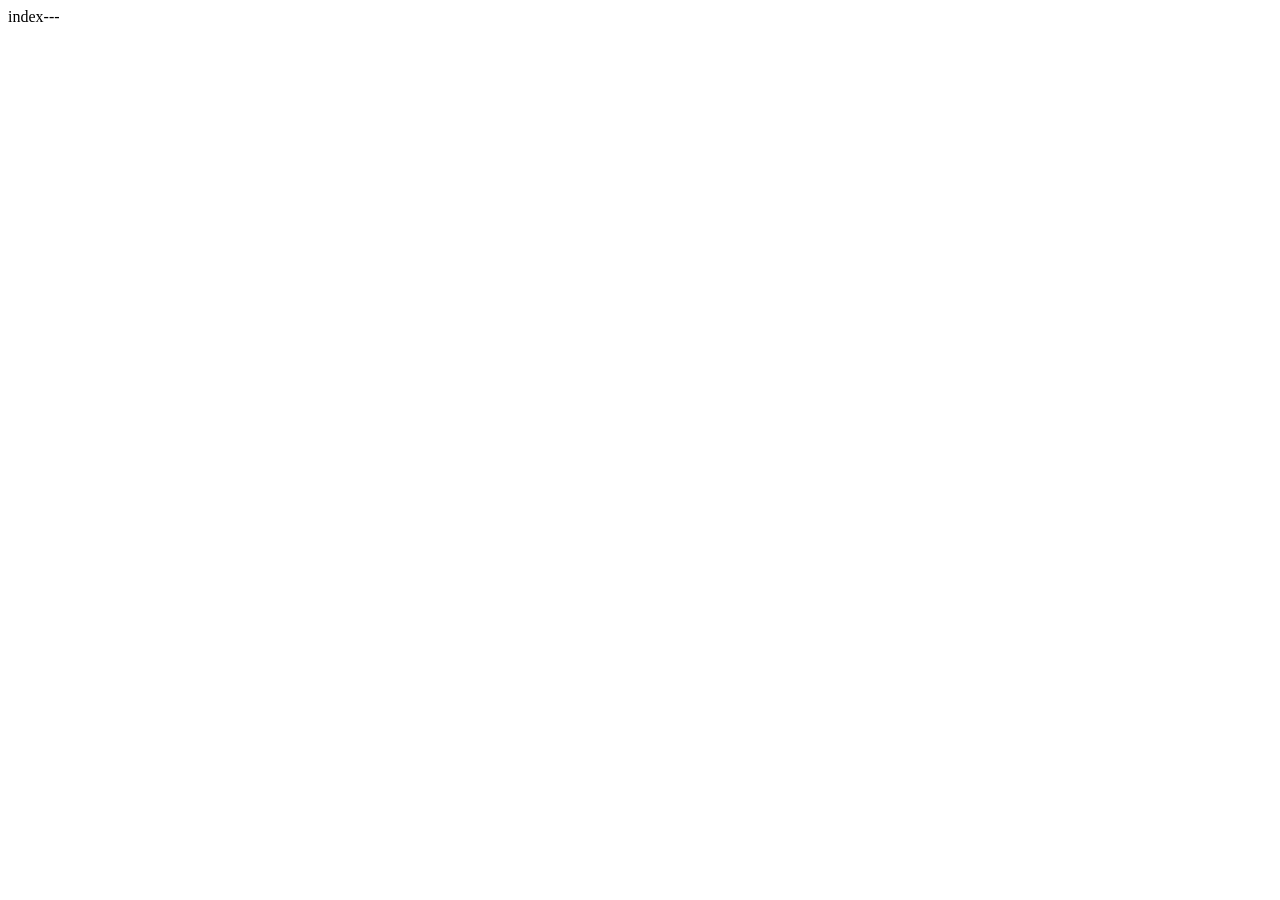
==== index.html @ ca2e9936 "login-reg-finish" ====
<!DOCTYPE html>
<html lang="en">
  <head>
    <meta charset="UTF-8" />
    <meta name="viewport" content="width=device-width, initial-scale=1.0" />
    <title>Document</title>
  </head>
  <body>
    index---
  </body>
</html>
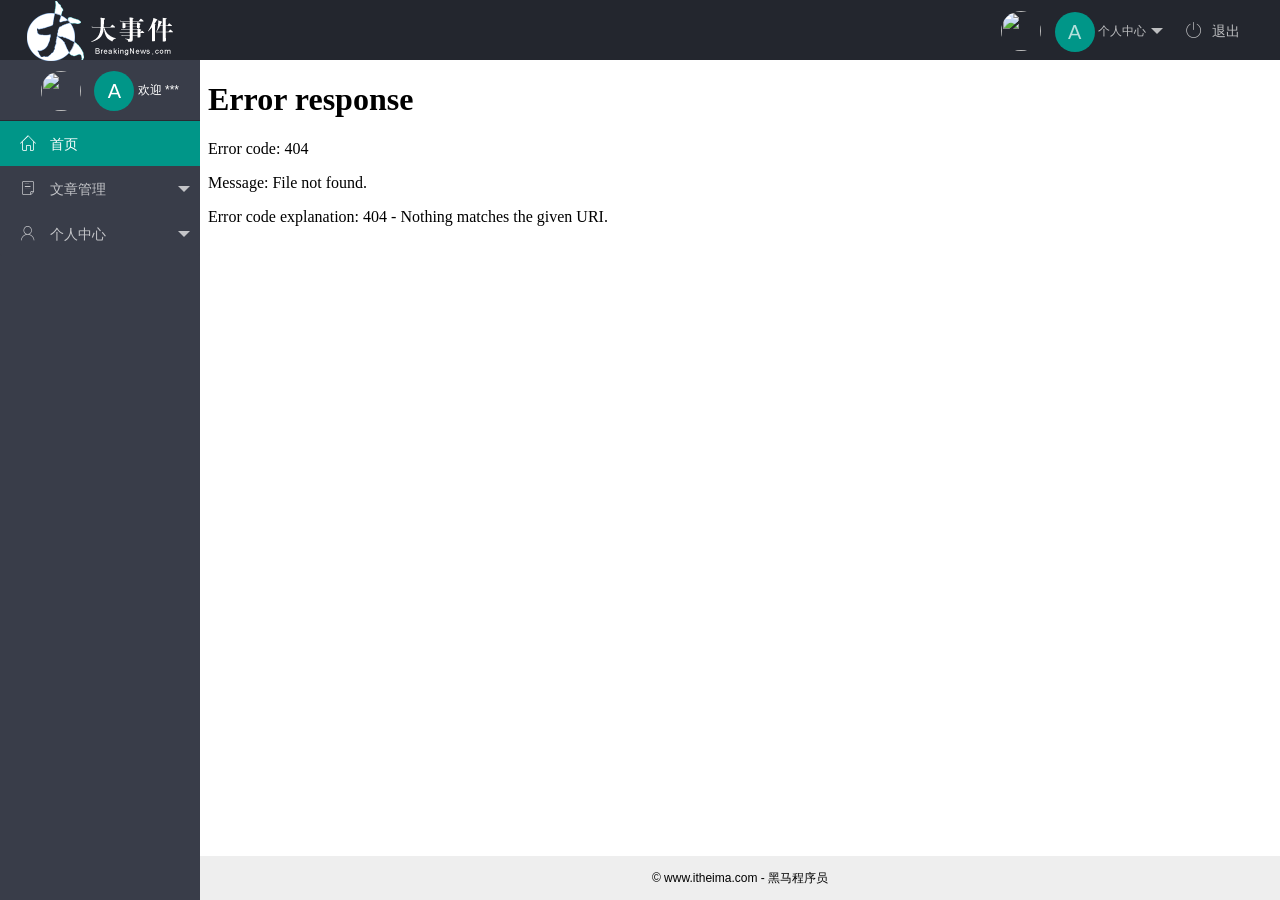
==== commit 5ce9738f: "0910am" ====
--- a/index.html
+++ b/index.html
@@ -4,8 +4,144 @@
     <meta charset="UTF-8" />
     <meta name="viewport" content="width=device-width, initial-scale=1.0" />
     <title>Document</title>
+    <link rel="stylesheet" href="/assets/lib/layui/css/layui.css" />
+    <link rel="stylesheet" href="/assets/fonts/iconfont.css" />
+
+    <link rel="stylesheet" href="/assets/css/index.css" />
   </head>
-  <body>
-    index---
+  <body class="layui-layout-body">
+    <div class="layui-layout layui-layout-admin">
+      <div class="layui-header">
+        <div class="layui-logo">
+          <img src="/assets/images/logo.png" alt="" />
+        </div>
+        <!-- 头部区域（可配合layui已有的水平导航） -->
+
+        <ul class="layui-nav layui-layout-right">
+          <li class="layui-nav-item">
+            <a href="javascript:;" class="userinfo">
+              <!-- 头像 -->
+              <img src="http://t.cn/RCzsdCq" class="layui-nav-img" />
+              <span class="text-avatar"> A </span>
+
+              个人中心
+            </a>
+            <dl class="layui-nav-child">
+              <dd><a href="">基本资料</a></dd>
+              <dd><a href="">安全设置</a></dd>
+            </dl>
+          </li>
+          <li class="layui-nav-item">
+            <a href="javascript:;" id="btn-logout">
+              <span class="iconfont icon-tuichu"></span>退出</a
+            >
+          </li>
+        </ul>
+      </div>
+
+      <div class="layui-side layui-bg-black">
+        <div class="layui-side-scroll">
+          <!-- 左侧导航区域（可配合layui已有的垂直导航） 
+          layui-nav-itemed
+          -->
+          <!-- 头像 -->
+
+          <div class="userinfo">
+            <img src="http://t.cn/RCzsdCq" class="layui-nav-img" />
+            <span class="text-avatar">A</span>
+            <span id="welcome">欢迎 ***</span>
+          </div>
+
+          <ul class="layui-nav layui-nav-tree" lay-shrink="all">
+            <li class="layui-nav-item layui-this">
+              <a class="" href="/home/dashboard.html" target="fm">
+                <span class="iconfont icon-home"></span>
+                首页</a
+              >
+            </li>
+            <li class="layui-nav-item">
+              <a href="javascript:;">
+                <span class="iconfont icon-16"></span>
+                文章管理</a
+              >
+
+              <!-- 
+<i class="layui-icon layui-icon-app"></i>   
+
+
+               -->
+              <dl class="layui-nav-child">
+                <dd>
+                  <a href="javascript:;"
+                    ><i class="layui-icon layui-icon-app"></i> 文章类别</a
+                  >
+                </dd>
+                <dd>
+                  <a href="javascript:;"
+                    ><i class="layui-icon layui-icon-app"></i> 文章列表</a
+                  >
+                </dd>
+                <dd>
+                  <a href="javascript:;"
+                    ><i class="layui-icon layui-icon-app"></i> 发表文章</a
+                  >
+                </dd>
+              </dl>
+            </li>
+            <li class="layui-nav-item">
+              <a href="javascript:;">
+                <span class="iconfont icon-user"></span>
+                个人中心</a
+              >
+              <dl class="layui-nav-child">
+                <dd>
+                  <a href="javascript:;"
+                    ><i class="layui-icon layui-icon-app"></i> 基本资料</a
+                  >
+                </dd>
+                <dd>
+                  <a href="javascript:;"
+                    ><i class="layui-icon layui-icon-app"></i> 更换头像</a
+                  >
+                </dd>
+                <dd>
+                  <a href="javascript:;"
+                    ><i class="layui-icon layui-icon-app"></i> 重置密码</a
+                  >
+                </dd>
+              </dl>
+            </li>
+          </ul>
+        </div>
+      </div>
+
+      <div class="layui-body">
+        <!-- 内容主体区域 -->
+        <!-- <div style="padding: 15px">内容主体区域</div> -->
+        <iframe name="fm" src="/home/dashboard.html" frameborder="0"></iframe>
+      </div>
+
+      <div class="layui-footer">
+        <!-- 底部固定区域 -->
+        © www.itheima.com - 黑马程序员
+      </div>
+    </div>
+    <script src="/assets/lib/jquery.js"></script>
+
+    <script src="/assets/lib/layui/layui.all.js"></script>
+
+    <script src="/assets/js/utils.js"></script>
+    <script src="/assets/js/index.js"></script>
   </body>
 </html>
+
+<!-- 
+.icon-tuichu
+.icon-home
+.icon-16
+.icon-user
+
+无用的
+.icon-pinglun
+
+ -->
--- a/assets/lib/layui/css/layui.css
+++ b/assets/lib/layui/css/layui.css
@@ -0,0 +1,2 @@
+/** layui-v2.5.6 MIT License By https://www.layui.com */
+ .layui-inline,img{display:inline-block;vertical-align:middle}h1,h2,h3,h4,h5,h6{font-weight:400}.layui-edge,.layui-header,.layui-inline,.layui-main{position:relative}.layui-body,.layui-edge,.layui-elip{overflow:hidden}.layui-btn,.layui-edge,.layui-inline,img{vertical-align:middle}.layui-btn,.layui-disabled,.layui-icon,.layui-unselect{-moz-user-select:none;-webkit-user-select:none;-ms-user-select:none}.layui-elip,.layui-form-checkbox span,.layui-form-pane .layui-form-label{text-overflow:ellipsis;white-space:nowrap}.layui-breadcrumb,.layui-tree-btnGroup{visibility:hidden}blockquote,body,button,dd,div,dl,dt,form,h1,h2,h3,h4,h5,h6,input,li,ol,p,pre,td,textarea,th,ul{margin:0;padding:0;-webkit-tap-highlight-color:rgba(0,0,0,0)}a:active,a:hover{outline:0}img{border:none}li{list-style:none}table{border-collapse:collapse;border-spacing:0}h4,h5,h6{font-size:100%}button,input,optgroup,option,select,textarea{font-family:inherit;font-size:inherit;font-style:inherit;font-weight:inherit;outline:0}pre{white-space:pre-wrap;white-space:-moz-pre-wrap;white-space:-pre-wrap;white-space:-o-pre-wrap;word-wrap:break-word}body{line-height:24px;font:14px Helvetica Neue,Helvetica,PingFang SC,Tahoma,Arial,sans-serif}hr{height:1px;margin:10px 0;border:0;clear:both}a{color:#333;text-decoration:none}a:hover{color:#777}a cite{font-style:normal;*cursor:pointer}.layui-border-box,.layui-border-box *{box-sizing:border-box}.layui-box,.layui-box *{box-sizing:content-box}.layui-clear{clear:both;*zoom:1}.layui-clear:after{content:'\20';clear:both;*zoom:1;display:block;height:0}.layui-inline{*display:inline;*zoom:1}.layui-edge{display:inline-block;width:0;height:0;border-width:6px;border-style:dashed;border-color:transparent}.layui-edge-top{top:-4px;border-bottom-color:#999;border-bottom-style:solid}.layui-edge-right{border-left-color:#999;border-left-style:solid}.layui-edge-bottom{top:2px;border-top-color:#999;border-top-style:solid}.layui-edge-left{border-right-color:#999;border-right-style:solid}.layui-disabled,.layui-disabled:hover{color:#d2d2d2!important;cursor:not-allowed!important}.layui-circle{border-radius:100%}.layui-show{display:block!important}.layui-hide{display:none!important}@font-face{font-family:layui-icon;src:url(../font/iconfont.eot?v=256);src:url(../font/iconfont.eot?v=256#iefix) format('embedded-opentype'),url(../font/iconfont.woff2?v=256) format('woff2'),url(../font/iconfont.woff?v=256) format('woff'),url(../font/iconfont.ttf?v=256) format('truetype'),url(../font/iconfont.svg?v=256#layui-icon) format('svg')}.layui-icon{font-family:layui-icon!important;font-size:16px;font-style:normal;-webkit-font-smoothing:antialiased;-moz-osx-font-smoothing:grayscale}.layui-icon-reply-fill:before{content:"\e611"}.layui-icon-set-fill:before{content:"\e614"}.layui-icon-menu-fill:before{content:"\e60f"}.layui-icon-search:before{content:"\e615"}.layui-icon-share:before{content:"\e641"}.layui-icon-set-sm:before{content:"\e620"}.layui-icon-engine:before{content:"\e628"}.layui-icon-close:before{content:"\1006"}.layui-icon-close-fill:before{content:"\1007"}.layui-icon-chart-screen:before{content:"\e629"}.layui-icon-star:before{content:"\e600"}.layui-icon-circle-dot:before{content:"\e617"}.layui-icon-chat:before{content:"\e606"}.layui-icon-release:before{content:"\e609"}.layui-icon-list:before{content:"\e60a"}.layui-icon-chart:before{content:"\e62c"}.layui-icon-ok-circle:before{content:"\1005"}.layui-icon-layim-theme:before{content:"\e61b"}.layui-icon-table:before{content:"\e62d"}.layui-icon-right:before{content:"\e602"}.layui-icon-left:before{content:"\e603"}.layui-icon-cart-simple:before{content:"\e698"}.layui-icon-face-cry:before{content:"\e69c"}.layui-icon-face-smile:before{content:"\e6af"}.layui-icon-survey:before{content:"\e6b2"}.layui-icon-tree:before{content:"\e62e"}.layui-icon-ie:before{content:"\e7bb"}.layui-icon-upload-circle:before{content:"\e62f"}.layui-icon-add-circle:before{content:"\e61f"}.layui-icon-download-circle:before{content:"\e601"}.layui-icon-templeate-1:before{content:"\e630"}.layui-icon-util:before{content:"\e631"}.layui-icon-face-surprised:before{content:"\e664"}.layui-icon-edit:before{content:"\e642"}.layui-icon-speaker:before{content:"\e645"}.layui-icon-down:before{content:"\e61a"}.layui-icon-file:before{content:"\e621"}.layui-icon-layouts:before{content:"\e632"}.layui-icon-rate-half:before{content:"\e6c9"}.layui-icon-add-circle-fine:before{content:"\e608"}.layui-icon-prev-circle:before{content:"\e633"}.layui-icon-read:before{content:"\e705"}.layui-icon-404:before{content:"\e61c"}.layui-icon-carousel:before{content:"\e634"}.layui-icon-help:before{content:"\e607"}.layui-icon-code-circle:before{content:"\e635"}.layui-icon-windows:before{content:"\e67f"}.layui-icon-water:before{content:"\e636"}.layui-icon-username:before{content:"\e66f"}.layui-icon-find-fill:before{content:"\e670"}.layui-icon-about:before{content:"\e60b"}.layui-icon-location:before{content:"\e715"}.layui-icon-up:before{content:"\e619"}.layui-icon-pause:before{content:"\e651"}.layui-icon-date:before{content:"\e637"}.layui-icon-layim-uploadfile:before{content:"\e61d"}.layui-icon-delete:before{content:"\e640"}.layui-icon-play:before{content:"\e652"}.layui-icon-top:before{content:"\e604"}.layui-icon-firefox:before{content:"\e686"}.layui-icon-friends:before{content:"\e612"}.layui-icon-refresh-3:before{content:"\e9aa"}.layui-icon-ok:before{content:"\e605"}.layui-icon-layer:before{content:"\e638"}.layui-icon-face-smile-fine:before{content:"\e60c"}.layui-icon-dollar:before{content:"\e659"}.layui-icon-group:before{content:"\e613"}.layui-icon-layim-download:before{content:"\e61e"}.layui-icon-picture-fine:before{content:"\e60d"}.layui-icon-link:before{content:"\e64c"}.layui-icon-diamond:before{content:"\e735"}.layui-icon-log:before{content:"\e60e"}.layui-icon-key:before{content:"\e683"}.layui-icon-rate-solid:before{content:"\e67a"}.layui-icon-fonts-del:before{content:"\e64f"}.layui-icon-unlink:before{content:"\e64d"}.layui-icon-fonts-clear:before{content:"\e639"}.layui-icon-triangle-r:before{content:"\e623"}.layui-icon-circle:before{content:"\e63f"}.layui-icon-radio:before{content:"\e643"}.layui-icon-align-center:before{content:"\e647"}.layui-icon-align-right:before{content:"\e648"}.layui-icon-align-left:before{content:"\e649"}.layui-icon-loading-1:before{content:"\e63e"}.layui-icon-return:before{content:"\e65c"}.layui-icon-fonts-strong:before{content:"\e62b"}.layui-icon-upload:before{content:"\e67c"}.layui-icon-dialogue:before{content:"\e63a"}.layui-icon-video:before{content:"\e6ed"}.layui-icon-headset:before{content:"\e6fc"}.layui-icon-cellphone-fine:before{content:"\e63b"}.layui-icon-add-1:before{content:"\e654"}.layui-icon-face-smile-b:before{content:"\e650"}.layui-icon-fonts-html:before{content:"\e64b"}.layui-icon-screen-full:before{content:"\e622"}.layui-icon-form:before{content:"\e63c"}.layui-icon-cart:before{content:"\e657"}.layui-icon-camera-fill:before{content:"\e65d"}.layui-icon-tabs:before{content:"\e62a"}.layui-icon-heart-fill:before{content:"\e68f"}.layui-icon-fonts-code:before{content:"\e64e"}.layui-icon-ios:before{content:"\e680"}.layui-icon-at:before{content:"\e687"}.layui-icon-fire:before{content:"\e756"}.layui-icon-set:before{content:"\e716"}.layui-icon-fonts-u:before{content:"\e646"}.layui-icon-triangle-d:before{content:"\e625"}.layui-icon-tips:before{content:"\e702"}.layui-icon-picture:before{content:"\e64a"}.layui-icon-more-vertical:before{content:"\e671"}.layui-icon-bluetooth:before{content:"\e689"}.layui-icon-flag:before{content:"\e66c"}.layui-icon-loading:before{content:"\e63d"}.layui-icon-fonts-i:before{content:"\e644"}.layui-icon-refresh-1:before{content:"\e666"}.layui-icon-rmb:before{content:"\e65e"}.layui-icon-addition:before{content:"\e624"}.layui-icon-home:before{content:"\e68e"}.layui-icon-time:before{content:"\e68d"}.layui-icon-user:before{content:"\e770"}.layui-icon-notice:before{content:"\e667"}.layui-icon-chrome:before{content:"\e68a"}.layui-icon-edge:before{content:"\e68b"}.layui-icon-login-weibo:before{content:"\e675"}.layui-icon-voice:before{content:"\e688"}.layui-icon-upload-drag:before{content:"\e681"}.layui-icon-login-qq:before{content:"\e676"}.layui-icon-snowflake:before{content:"\e6b1"}.layui-icon-heart:before{content:"\e68c"}.layui-icon-logout:before{content:"\e682"}.layui-icon-file-b:before{content:"\e655"}.layui-icon-template:before{content:"\e663"}.layui-icon-transfer:before{content:"\e691"}.layui-icon-auz:before{content:"\e672"}.layui-icon-console:before{content:"\e665"}.layui-icon-app:before{content:"\e653"}.layui-icon-prev:before{content:"\e65a"}.layui-icon-website:before{content:"\e7ae"}.layui-icon-next:before{content:"\e65b"}.layui-icon-component:before{content:"\e857"}.layui-icon-android:before{content:"\e684"}.layui-icon-more:before{content:"\e65f"}.layui-icon-login-wechat:before{content:"\e677"}.layui-icon-shrink-right:before{content:"\e668"}.layui-icon-spread-left:before{content:"\e66b"}.layui-icon-camera:before{content:"\e660"}.layui-icon-note:before{content:"\e66e"}.layui-icon-refresh:before{content:"\e669"}.layui-icon-female:before{content:"\e661"}.layui-icon-male:before{content:"\e662"}.layui-icon-screen-restore:before{content:"\e758"}.layui-icon-password:before{content:"\e673"}.layui-icon-senior:before{content:"\e674"}.layui-icon-theme:before{content:"\e66a"}.layui-icon-tread:before{content:"\e6c5"}.layui-icon-praise:before{content:"\e6c6"}.layui-icon-star-fill:before{content:"\e658"}.layui-icon-rate:before{content:"\e67b"}.layui-icon-template-1:before{content:"\e656"}.layui-icon-vercode:before{content:"\e679"}.layui-icon-service:before{content:"\e626"}.layui-icon-cellphone:before{content:"\e678"}.layui-icon-print:before{content:"\e66d"}.layui-icon-cols:before{content:"\e610"}.layui-icon-wifi:before{content:"\e7e0"}.layui-icon-export:before{content:"\e67d"}.layui-icon-rss:before{content:"\e808"}.layui-icon-slider:before{content:"\e714"}.layui-icon-email:before{content:"\e618"}.layui-icon-subtraction:before{content:"\e67e"}.layui-icon-mike:before{content:"\e6dc"}.layui-icon-light:before{content:"\e748"}.layui-icon-gift:before{content:"\e627"}.layui-icon-mute:before{content:"\e685"}.layui-icon-reduce-circle:before{content:"\e616"}.layui-icon-music:before{content:"\e690"}.layui-main{width:1140px;margin:0 auto}.layui-header{z-index:1000;height:60px}.layui-header a:hover{transition:all .5s;-webkit-transition:all .5s}.layui-side{position:fixed;left:0;top:0;bottom:0;z-index:999;width:200px;overflow-x:hidden}.layui-side-scroll{position:relative;width:220px;height:100%;overflow-x:hidden}.layui-body{position:absolute;left:200px;right:0;top:0;bottom:0;z-index:998;width:auto;overflow-y:auto;box-sizing:border-box}.layui-layout-body{overflow:hidden}.layui-layout-admin .layui-header{background-color:#23262E}.layui-layout-admin .layui-side{top:60px;width:200px;overflow-x:hidden}.layui-layout-admin .layui-body{position:fixed;top:60px;bottom:44px}.layui-layout-admin .layui-main{width:auto;margin:0 15px}.layui-layout-admin .layui-footer{position:fixed;left:200px;right:0;bottom:0;height:44px;line-height:44px;padding:0 15px;background-color:#eee}.layui-layout-admin .layui-logo{position:absolute;left:0;top:0;width:200px;height:100%;line-height:60px;text-align:center;color:#009688;font-size:16px}.layui-layout-admin .layui-header .layui-nav{background:0 0}.layui-layout-left{position:absolute!important;left:200px;top:0}.layui-layout-right{position:absolute!important;right:0;top:0}.layui-container{position:relative;margin:0 auto;padding:0 15px;box-sizing:border-box}.layui-fluid{position:relative;margin:0 auto;padding:0 15px}.layui-row:after,.layui-row:before{content:'';display:block;clear:both}.layui-col-lg1,.layui-col-lg10,.layui-col-lg11,.layui-col-lg12,.layui-col-lg2,.layui-col-lg3,.layui-col-lg4,.layui-col-lg5,.layui-col-lg6,.layui-col-lg7,.layui-col-lg8,.layui-col-lg9,.layui-col-md1,.layui-col-md10,.layui-col-md11,.layui-col-md12,.layui-col-md2,.layui-col-md3,.layui-col-md4,.layui-col-md5,.layui-col-md6,.layui-col-md7,.layui-col-md8,.layui-col-md9,.layui-col-sm1,.layui-col-sm10,.layui-col-sm11,.layui-col-sm12,.layui-col-sm2,.layui-col-sm3,.layui-col-sm4,.layui-col-sm5,.layui-col-sm6,.layui-col-sm7,.layui-col-sm8,.layui-col-sm9,.layui-col-xs1,.layui-col-xs10,.layui-col-xs11,.layui-col-xs12,.layui-col-xs2,.layui-col-xs3,.layui-col-xs4,.layui-col-xs5,.layui-col-xs6,.layui-col-xs7,.layui-col-xs8,.layui-col-xs9{position:relative;display:block;box-sizing:border-box}.layui-col-xs1,.layui-col-xs10,.layui-col-xs11,.layui-col-xs12,.layui-col-xs2,.layui-col-xs3,.layui-col-xs4,.layui-col-xs5,.layui-col-xs6,.layui-col-xs7,.layui-col-xs8,.layui-col-xs9{float:left}.layui-col-xs1{width:8.33333333%}.layui-col-xs2{width:16.66666667%}.layui-col-xs3{width:25%}.layui-col-xs4{width:33.33333333%}.layui-col-xs5{width:41.66666667%}.layui-col-xs6{width:50%}.layui-col-xs7{width:58.33333333%}.layui-col-xs8{width:66.66666667%}.layui-col-xs9{width:75%}.layui-col-xs10{width:83.33333333%}.layui-col-xs11{width:91.66666667%}.layui-col-xs12{width:100%}.layui-col-xs-offset1{margin-left:8.33333333%}.layui-col-xs-offset2{margin-left:16.66666667%}.layui-col-xs-offset3{margin-left:25%}.layui-col-xs-offset4{margin-left:33.33333333%}.layui-col-xs-offset5{margin-left:41.66666667%}.layui-col-xs-offset6{margin-left:50%}.layui-col-xs-offset7{margin-left:58.33333333%}.layui-col-xs-offset8{margin-left:66.66666667%}.layui-col-xs-offset9{margin-left:75%}.layui-col-xs-offset10{margin-left:83.33333333%}.layui-col-xs-offset11{margin-left:91.66666667%}.layui-col-xs-offset12{margin-left:100%}@media screen and (max-width:768px){.layui-hide-xs{display:none!important}.layui-show-xs-block{display:block!important}.layui-show-xs-inline{display:inline!important}.layui-show-xs-inline-block{display:inline-block!important}}@media screen and (min-width:768px){.layui-container{width:750px}.layui-hide-sm{display:none!important}.layui-show-sm-block{display:block!important}.layui-show-sm-inline{display:inline!important}.layui-show-sm-inline-block{display:inline-block!important}.layui-col-sm1,.layui-col-sm10,.layui-col-sm11,.layui-col-sm12,.layui-col-sm2,.layui-col-sm3,.layui-col-sm4,.layui-col-sm5,.layui-col-sm6,.layui-col-sm7,.layui-col-sm8,.layui-col-sm9{float:left}.layui-col-sm1{width:8.33333333%}.layui-col-sm2{width:16.66666667%}.layui-col-sm3{width:25%}.layui-col-sm4{width:33.33333333%}.layui-col-sm5{width:41.66666667%}.layui-col-sm6{width:50%}.layui-col-sm7{width:58.33333333%}.layui-col-sm8{width:66.66666667%}.layui-col-sm9{width:75%}.layui-col-sm10{width:83.33333333%}.layui-col-sm11{width:91.66666667%}.layui-col-sm12{width:100%}.layui-col-sm-offset1{margin-left:8.33333333%}.layui-col-sm-offset2{margin-left:16.66666667%}.layui-col-sm-offset3{margin-left:25%}.layui-col-sm-offset4{margin-left:33.33333333%}.layui-col-sm-offset5{margin-left:41.66666667%}.layui-col-sm-offset6{margin-left:50%}.layui-col-sm-offset7{margin-left:58.33333333%}.layui-col-sm-offset8{margin-left:66.66666667%}.layui-col-sm-offset9{margin-left:75%}.layui-col-sm-offset10{margin-left:83.33333333%}.layui-col-sm-offset11{margin-left:91.66666667%}.layui-col-sm-offset12{margin-left:100%}}@media screen and (min-width:992px){.layui-container{width:970px}.layui-hide-md{display:none!important}.layui-show-md-block{display:block!important}.layui-show-md-inline{display:inline!important}.layui-show-md-inline-block{display:inline-block!important}.layui-col-md1,.layui-col-md10,.layui-col-md11,.layui-col-md12,.layui-col-md2,.layui-col-md3,.layui-col-md4,.layui-col-md5,.layui-col-md6,.layui-col-md7,.layui-col-md8,.layui-col-md9{float:left}.layui-col-md1{width:8.33333333%}.layui-col-md2{width:16.66666667%}.layui-col-md3{width:25%}.layui-col-md4{width:33.33333333%}.layui-col-md5{width:41.66666667%}.layui-col-md6{width:50%}.layui-col-md7{width:58.33333333%}.layui-col-md8{width:66.66666667%}.layui-col-md9{width:75%}.layui-col-md10{width:83.33333333%}.layui-col-md11{width:91.66666667%}.layui-col-md12{width:100%}.layui-col-md-offset1{margin-left:8.33333333%}.layui-col-md-offset2{margin-left:16.66666667%}.layui-col-md-offset3{margin-left:25%}.layui-col-md-offset4{margin-left:33.33333333%}.layui-col-md-offset5{margin-left:41.66666667%}.layui-col-md-offset6{margin-left:50%}.layui-col-md-offset7{margin-left:58.33333333%}.layui-col-md-offset8{margin-left:66.66666667%}.layui-col-md-offset9{margin-left:75%}.layui-col-md-offset10{margin-left:83.33333333%}.layui-col-md-offset11{margin-left:91.66666667%}.layui-col-md-offset12{margin-left:100%}}@media screen and (min-width:1200px){.layui-container{width:1170px}.layui-hide-lg{display:none!important}.layui-show-lg-block{display:block!important}.layui-show-lg-inline{display:inline!important}.layui-show-lg-inline-block{display:inline-block!important}.layui-col-lg1,.layui-col-lg10,.layui-col-lg11,.layui-col-lg12,.layui-col-lg2,.layui-col-lg3,.layui-col-lg4,.layui-col-lg5,.layui-col-lg6,.layui-col-lg7,.layui-col-lg8,.layui-col-lg9{float:left}.layui-col-lg1{width:8.33333333%}.layui-col-lg2{width:16.66666667%}.layui-col-lg3{width:25%}.layui-col-lg4{width:33.33333333%}.layui-col-lg5{width:41.66666667%}.layui-col-lg6{width:50%}.layui-col-lg7{width:58.33333333%}.layui-col-lg8{width:66.66666667%}.layui-col-lg9{width:75%}.layui-col-lg10{width:83.33333333%}.layui-col-lg11{width:91.66666667%}.layui-col-lg12{width:100%}.layui-col-lg-offset1{margin-left:8.33333333%}.layui-col-lg-offset2{margin-left:16.66666667%}.layui-col-lg-offset3{margin-left:25%}.layui-col-lg-offset4{margin-left:33.33333333%}.layui-col-lg-offset5{margin-left:41.66666667%}.layui-col-lg-offset6{margin-left:50%}.layui-col-lg-offset7{margin-left:58.33333333%}.layui-col-lg-offset8{margin-left:66.66666667%}.layui-col-lg-offset9{margin-left:75%}.layui-col-lg-offset10{margin-left:83.33333333%}.layui-col-lg-offset11{margin-left:91.66666667%}.layui-col-lg-offset12{margin-left:100%}}.layui-col-space1{margin:-.5px}.layui-col-space1>*{padding:.5px}.layui-col-space2{margin:-1px}.layui-col-space2>*{padding:1px}.layui-col-space4{margin:-2px}.layui-col-space4>*{padding:2px}.layui-col-space5{margin:-2.5px}.layui-col-space5>*{padding:2.5px}.layui-col-space6{margin:-3px}.layui-col-space6>*{padding:3px}.layui-col-space8{margin:-4px}.layui-col-space8>*{padding:4px}.layui-col-space10{margin:-5px}.layui-col-space10>*{padding:5px}.layui-col-space12{margin:-6px}.layui-col-space12>*{padding:6px}.layui-col-space14{margin:-7px}.layui-col-space14>*{padding:7px}.layui-col-space15{margin:-7.5px}.layui-col-space15>*{padding:7.5px}.layui-col-space16{margin:-8px}.layui-col-space16>*{padding:8px}.layui-col-space18{margin:-9px}.layui-col-space18>*{padding:9px}.layui-col-space20{margin:-10px}.layui-col-space20>*{padding:10px}.layui-col-space22{margin:-11px}.layui-col-space22>*{padding:11px}.layui-col-space24{margin:-12px}.layui-col-space24>*{padding:12px}.layui-col-space25{margin:-12.5px}.layui-col-space25>*{padding:12.5px}.layui-col-space26{margin:-13px}.layui-col-space26>*{padding:13px}.layui-col-space28{margin:-14px}.layui-col-space28>*{padding:14px}.layui-col-space30{margin:-15px}.layui-col-space30>*{padding:15px}.layui-btn,.layui-input,.layui-select,.layui-textarea,.layui-upload-button{outline:0;-webkit-appearance:none;transition:all .3s;-webkit-transition:all .3s;box-sizing:border-box}.layui-elem-quote{margin-bottom:10px;padding:15px;line-height:22px;border-left:5px solid #009688;border-radius:0 2px 2px 0;background-color:#f2f2f2}.layui-quote-nm{border-style:solid;border-width:1px 1px 1px 5px;background:0 0}.layui-elem-field{margin-bottom:10px;padding:0;border-width:1px;border-style:solid}.layui-elem-field legend{margin-left:20px;padding:0 10px;font-size:20px;font-weight:300}.layui-field-title{margin:10px 0 20px;border-width:1px 0 0}.layui-field-box{padding:10px 15px}.layui-field-title .layui-field-box{padding:10px 0}.layui-progress{position:relative;height:6px;border-radius:20px;background-color:#e2e2e2}.layui-progress-bar{position:absolute;left:0;top:0;width:0;max-width:100%;height:6px;border-radius:20px;text-align:right;background-color:#5FB878;transition:all .3s;-webkit-transition:all .3s}.layui-progress-big,.layui-progress-big .layui-progress-bar{height:18px;line-height:18px}.layui-progress-text{position:relative;top:-20px;line-height:18px;font-size:12px;color:#666}.layui-progress-big .layui-progress-text{position:static;padding:0 10px;color:#fff}.layui-collapse{border-width:1px;border-style:solid;border-radius:2px}.layui-colla-content,.layui-colla-item{border-top-width:1px;border-top-style:solid}.layui-colla-item:first-child{border-top:none}.layui-colla-title{position:relative;height:42px;line-height:42px;padding:0 15px 0 35px;color:#333;background-color:#f2f2f2;cursor:pointer;font-size:14px;overflow:hidden}.layui-colla-content{display:none;padding:10px 15px;line-height:22px;color:#666}.layui-colla-icon{position:absolute;left:15px;top:0;font-size:14px}.layui-card{margin-bottom:15px;border-radius:2px;background-color:#fff;box-shadow:0 1px 2px 0 rgba(0,0,0,.05)}.layui-card:last-child{margin-bottom:0}.layui-card-header{position:relative;height:42px;line-height:42px;padding:0 15px;border-bottom:1px solid #f6f6f6;color:#333;border-radius:2px 2px 0 0;font-size:14px}.layui-bg-black,.layui-bg-blue,.layui-bg-cyan,.layui-bg-green,.layui-bg-orange,.layui-bg-red{color:#fff!important}.layui-card-body{position:relative;padding:10px 15px;line-height:24px}.layui-card-body[pad15]{padding:15px}.layui-card-body[pad20]{padding:20px}.layui-card-body .layui-table{margin:5px 0}.layui-card .layui-tab{margin:0}.layui-panel-window{position:relative;padding:15px;border-radius:0;border-top:5px solid #E6E6E6;background-color:#fff}.layui-auxiliar-moving{position:fixed;left:0;right:0;top:0;bottom:0;width:100%;height:100%;background:0 0;z-index:9999999999}.layui-form-label,.layui-form-mid,.layui-form-select,.layui-input-block,.layui-input-inline,.layui-textarea{position:relative}.layui-bg-red{background-color:#FF5722!important}.layui-bg-orange{background-color:#FFB800!important}.layui-bg-green{background-color:#009688!important}.layui-bg-cyan{background-color:#2F4056!important}.layui-bg-blue{background-color:#1E9FFF!important}.layui-bg-black{background-color:#393D49!important}.layui-bg-gray{background-color:#eee!important;color:#666!important}.layui-badge-rim,.layui-colla-content,.layui-colla-item,.layui-collapse,.layui-elem-field,.layui-form-pane .layui-form-item[pane],.layui-form-pane .layui-form-label,.layui-input,.layui-layedit,.layui-layedit-tool,.layui-quote-nm,.layui-select,.layui-tab-bar,.layui-tab-card,.layui-tab-title,.layui-tab-title .layui-this:after,.layui-textarea{border-color:#e6e6e6}.layui-timeline-item:before,hr{background-color:#e6e6e6}.layui-text{line-height:22px;font-size:14px;color:#666}.layui-text h1,.layui-text h2,.layui-text h3{font-weight:500;color:#333}.layui-text h1{font-size:30px}.layui-text h2{font-size:24px}.layui-text h3{font-size:18px}.layui-text a:not(.layui-btn){color:#01AAED}.layui-text a:not(.layui-btn):hover{text-decoration:underline}.layui-text ul{padding:5px 0 5px 15px}.layui-text ul li{margin-top:5px;list-style-type:disc}.layui-text em,.layui-word-aux{color:#999!important;padding:0 5px!important}.layui-btn{display:inline-block;height:38px;line-height:38px;padding:0 18px;background-color:#009688;color:#fff;white-space:nowrap;text-align:center;font-size:14px;border:none;border-radius:2px;cursor:pointer}.layui-btn:hover{opacity:.8;filter:alpha(opacity=80);color:#fff}.layui-btn:active{opacity:1;filter:alpha(opacity=100)}.layui-btn+.layui-btn{margin-left:10px}.layui-btn-container{font-size:0}.layui-btn-container .layui-btn{margin-right:10px;margin-bottom:10px}.layui-btn-container .layui-btn+.layui-btn{margin-left:0}.layui-table .layui-btn-container .layui-btn{margin-bottom:9px}.layui-btn-radius{border-radius:100px}.layui-btn .layui-icon{margin-right:3px;font-size:18px;vertical-align:bottom;vertical-align:middle\9}.layui-btn-primary{border:1px solid #C9C9C9;background-color:#fff;color:#555}.layui-btn-primary:hover{border-color:#009688;color:#333}.layui-btn-normal{background-color:#1E9FFF}.layui-btn-warm{background-color:#FFB800}.layui-btn-danger{background-color:#FF5722}.layui-btn-checked{background-color:#5FB878}.layui-btn-disabled,.layui-btn-disabled:active,.layui-btn-disabled:hover{border:1px solid #e6e6e6;background-color:#FBFBFB;color:#C9C9C9;cursor:not-allowed;opacity:1}.layui-btn-lg{height:44px;line-height:44px;padding:0 25px;font-size:16px}.layui-btn-sm{height:30px;line-height:30px;padding:0 10px;font-size:12px}.layui-btn-sm i{font-size:16px!important}.layui-btn-xs{height:22px;line-height:22px;padding:0 5px;font-size:12px}.layui-btn-xs i{font-size:14px!important}.layui-btn-group{display:inline-block;vertical-align:middle;font-size:0}.layui-btn-group .layui-btn{margin-left:0!important;margin-right:0!important;border-left:1px solid rgba(255,255,255,.5);border-radius:0}.layui-btn-group .layui-btn-primary{border-left:none}.layui-btn-group .layui-btn-primary:hover{border-color:#C9C9C9;color:#009688}.layui-btn-group .layui-btn:first-child{border-left:none;border-radius:2px 0 0 2px}.layui-btn-group .layui-btn-primary:first-child{border-left:1px solid #c9c9c9}.layui-btn-group .layui-btn:last-child{border-radius:0 2px 2px 0}.layui-btn-group .layui-btn+.layui-btn{margin-left:0}.layui-btn-group+.layui-btn-group{margin-left:10px}.layui-btn-fluid{width:100%}.layui-input,.layui-select,.layui-textarea{height:38px;line-height:1.3;line-height:38px\9;border-width:1px;border-style:solid;background-color:#fff;border-radius:2px}.layui-input::-webkit-input-placeholder,.layui-select::-webkit-input-placeholder,.layui-textarea::-webkit-input-placeholder{line-height:1.3}.layui-input,.layui-textarea{display:block;width:100%;padding-left:10px}.layui-input:hover,.layui-textarea:hover{border-color:#D2D2D2!important}.layui-input:focus,.layui-textarea:focus{border-color:#C9C9C9!important}.layui-textarea{min-height:100px;height:auto;line-height:20px;padding:6px 10px;resize:vertical}.layui-select{padding:0 10px}.layui-form input[type=checkbox],.layui-form input[type=radio],.layui-form select{display:none}.layui-form [lay-ignore]{display:initial}.layui-form-item{margin-bottom:15px;clear:both;*zoom:1}.layui-form-item:after{content:'\20';clear:both;*zoom:1;display:block;height:0}.layui-form-label{float:left;display:block;padding:9px 15px;width:80px;font-weight:400;line-height:20px;text-align:right}.layui-form-label-col{display:block;float:none;padding:9px 0;line-height:20px;text-align:left}.layui-form-item .layui-inline{margin-bottom:5px;margin-right:10px}.layui-input-block{margin-left:110px;min-height:36px}.layui-input-inline{display:inline-block;vertical-align:middle}.layui-form-item .layui-input-inline{float:left;width:190px;margin-right:10px}.layui-form-text .layui-input-inline{width:auto}.layui-form-mid{float:left;display:block;padding:9px 0!important;line-height:20px;margin-right:10px}.layui-form-danger+.layui-form-select .layui-input,.layui-form-danger:focus{border-color:#FF5722!important}.layui-form-select .layui-input{padding-right:30px;cursor:pointer}.layui-form-select .layui-edge{position:absolute;right:10px;top:50%;margin-top:-3px;cursor:pointer;border-width:6px;border-top-color:#c2c2c2;border-top-style:solid;transition:all .3s;-webkit-transition:all .3s}.layui-form-select dl{display:none;position:absolute;left:0;top:42px;padding:5px 0;z-index:899;min-width:100%;border:1px solid #d2d2d2;max-height:300px;overflow-y:auto;background-color:#fff;border-radius:2px;box-shadow:0 2px 4px rgba(0,0,0,.12);box-sizing:border-box}.layui-form-select dl dd,.layui-form-select dl dt{padding:0 10px;line-height:36px;white-space:nowrap;overflow:hidden;text-overflow:ellipsis}.layui-form-select dl dt{font-size:12px;color:#999}.layui-form-select dl dd{cursor:pointer}.layui-form-select dl dd:hover{background-color:#f2f2f2;-webkit-transition:.5s all;transition:.5s all}.layui-form-select .layui-select-group dd{padding-left:20px}.layui-form-select dl dd.layui-select-tips{padding-left:10px!important;color:#999}.layui-form-select dl dd.layui-this{background-color:#5FB878;color:#fff}.layui-form-checkbox,.layui-form-select dl dd.layui-disabled{background-color:#fff}.layui-form-selected dl{display:block}.layui-form-checkbox,.layui-form-checkbox *,.layui-form-switch{display:inline-block;vertical-align:middle}.layui-form-selected .layui-edge{margin-top:-9px;-webkit-transform:rotate(180deg);transform:rotate(180deg);margin-top:-3px\9}:root .layui-form-selected .layui-edge{margin-top:-9px\0/IE9}.layui-form-selectup dl{top:auto;bottom:42px}.layui-select-none{margin:5px 0;text-align:center;color:#999}.layui-select-disabled .layui-disabled{border-color:#eee!important}.layui-select-disabled .layui-edge{border-top-color:#d2d2d2}.layui-form-checkbox{position:relative;height:30px;line-height:30px;margin-right:10px;padding-right:30px;cursor:pointer;font-size:0;-webkit-transition:.1s linear;transition:.1s linear;box-sizing:border-box}.layui-form-checkbox span{padding:0 10px;height:100%;font-size:14px;border-radius:2px 0 0 2px;background-color:#d2d2d2;color:#fff;overflow:hidden}.layui-form-checkbox:hover span{background-color:#c2c2c2}.layui-form-checkbox i{position:absolute;right:0;top:0;width:30px;height:28px;border:1px solid #d2d2d2;border-left:none;border-radius:0 2px 2px 0;color:#fff;font-size:20px;text-align:center}.layui-form-checkbox:hover i{border-color:#c2c2c2;color:#c2c2c2}.layui-form-checked,.layui-form-checked:hover{border-color:#5FB878}.layui-form-checked span,.layui-form-checked:hover span{background-color:#5FB878}.layui-form-checked i,.layui-form-checked:hover i{color:#5FB878}.layui-form-item .layui-form-checkbox{margin-top:4px}.layui-form-checkbox[lay-skin=primary]{height:auto!important;line-height:normal!important;min-width:18px;min-height:18px;border:none!important;margin-right:0;padding-left:28px;padding-right:0;background:0 0}.layui-form-checkbox[lay-skin=primary] span{padding-left:0;padding-right:15px;line-height:18px;background:0 0;color:#666}.layui-form-checkbox[lay-skin=primary] i{right:auto;left:0;width:16px;height:16px;line-height:16px;border:1px solid #d2d2d2;font-size:12px;border-radius:2px;background-color:#fff;-webkit-transition:.1s linear;transition:.1s linear}.layui-form-checkbox[lay-skin=primary]:hover i{border-color:#5FB878;color:#fff}.layui-form-checked[lay-skin=primary] i{border-color:#5FB878!important;background-color:#5FB878;color:#fff}.layui-checkbox-disbaled[lay-skin=primary] span{background:0 0!important;color:#c2c2c2}.layui-checkbox-disbaled[lay-skin=primary]:hover i{border-color:#d2d2d2}.layui-form-item .layui-form-checkbox[lay-skin=primary]{margin-top:10px}.layui-form-switch{position:relative;height:22px;line-height:22px;min-width:35px;padding:0 5px;margin-top:8px;border:1px solid #d2d2d2;border-radius:20px;cursor:pointer;background-color:#fff;-webkit-transition:.1s linear;transition:.1s linear}.layui-form-switch i{position:absolute;left:5px;top:3px;width:16px;height:16px;border-radius:20px;background-color:#d2d2d2;-webkit-transition:.1s linear;transition:.1s linear}.layui-form-switch em{position:relative;top:0;width:25px;margin-left:21px;padding:0!important;text-align:center!important;color:#999!important;font-style:normal!important;font-size:12px}.layui-form-onswitch{border-color:#5FB878;background-color:#5FB878}.layui-checkbox-disbaled,.layui-checkbox-disbaled i{border-color:#e2e2e2!important}.layui-form-onswitch i{left:100%;margin-left:-21px;background-color:#fff}.layui-form-onswitch em{margin-left:5px;margin-right:21px;color:#fff!important}.layui-checkbox-disbaled span{background-color:#e2e2e2!important}.layui-checkbox-disbaled:hover i{color:#fff!important}[lay-radio]{display:none}.layui-form-radio,.layui-form-radio *{display:inline-block;vertical-align:middle}.layui-form-radio{line-height:28px;margin:6px 10px 0 0;padding-right:10px;cursor:pointer;font-size:0}.layui-form-radio *{font-size:14px}.layui-form-radio>i{margin-right:8px;font-size:22px;color:#c2c2c2}.layui-form-radio>i:hover,.layui-form-radioed>i{color:#5FB878}.layui-radio-disbaled>i{color:#e2e2e2!important}.layui-form-pane .layui-form-label{width:110px;padding:8px 15px;height:38px;line-height:20px;border-width:1px;border-style:solid;border-radius:2px 0 0 2px;text-align:center;background-color:#FBFBFB;overflow:hidden;box-sizing:border-box}.layui-form-pane .layui-input-inline{margin-left:-1px}.layui-form-pane .layui-input-block{margin-left:110px;left:-1px}.layui-form-pane .layui-input{border-radius:0 2px 2px 0}.layui-form-pane .layui-form-text .layui-form-label{float:none;width:100%;border-radius:2px;box-sizing:border-box;text-align:left}.layui-form-pane .layui-form-text .layui-input-inline{display:block;margin:0;top:-1px;clear:both}.layui-form-pane .layui-form-text .layui-input-block{margin:0;left:0;top:-1px}.layui-form-pane .layui-form-text .layui-textarea{min-height:100px;border-radius:0 0 2px 2px}.layui-form-pane .layui-form-checkbox{margin:4px 0 4px 10px}.layui-form-pane .layui-form-radio,.layui-form-pane .layui-form-switch{margin-top:6px;margin-left:10px}.layui-form-pane .layui-form-item[pane]{position:relative;border-width:1px;border-style:solid}.layui-form-pane .layui-form-item[pane] .layui-form-label{position:absolute;left:0;top:0;height:100%;border-width:0 1px 0 0}.layui-form-pane .layui-form-item[pane] .layui-input-inline{margin-left:110px}@media screen and (max-width:450px){.layui-form-item .layui-form-label{text-overflow:ellipsis;overflow:hidden;white-space:nowrap}.layui-form-item .layui-inline{display:block;margin-right:0;margin-bottom:20px;clear:both}.layui-form-item .layui-inline:after{content:'\20';clear:both;display:block;height:0}.layui-form-item .layui-input-inline{display:block;float:none;left:-3px;width:auto;margin:0 0 10px 112px}.layui-form-item .layui-input-inline+.layui-form-mid{margin-left:110px;top:-5px;padding:0}.layui-form-item .layui-form-checkbox{margin-right:5px;margin-bottom:5px}}.layui-layedit{border-width:1px;border-style:solid;border-radius:2px}.layui-layedit-tool{padding:3px 5px;border-bottom-width:1px;border-bottom-style:solid;font-size:0}.layedit-tool-fixed{position:fixed;top:0;border-top:1px solid #e2e2e2}.layui-layedit-tool .layedit-tool-mid,.layui-layedit-tool .layui-icon{display:inline-block;vertical-align:middle;text-align:center;font-size:14px}.layui-layedit-tool .layui-icon{position:relative;width:32px;height:30px;line-height:30px;margin:3px 5px;color:#777;cursor:pointer;border-radius:2px}.layui-layedit-tool .layui-icon:hover{color:#393D49}.layui-layedit-tool .layui-icon:active{color:#000}.layui-layedit-tool .layedit-tool-active{background-color:#e2e2e2;color:#000}.layui-layedit-tool .layui-disabled,.layui-layedit-tool .layui-disabled:hover{color:#d2d2d2;cursor:not-allowed}.layui-layedit-tool .layedit-tool-mid{width:1px;height:18px;margin:0 10px;background-color:#d2d2d2}.layedit-tool-html{width:50px!important;font-size:30px!important}.layedit-tool-b,.layedit-tool-code,.layedit-tool-help{font-size:16px!important}.layedit-tool-d,.layedit-tool-face,.layedit-tool-image,.layedit-tool-unlink{font-size:18px!important}.layedit-tool-image input{position:absolute;font-size:0;left:0;top:0;width:100%;height:100%;opacity:.01;filter:Alpha(opacity=1);cursor:pointer}.layui-layedit-iframe iframe{display:block;width:100%}#LAY_layedit_code{overflow:hidden}.layui-laypage{display:inline-block;*display:inline;*zoom:1;vertical-align:middle;margin:10px 0;font-size:0}.layui-laypage>a:first-child,.layui-laypage>a:first-child em{border-radius:2px 0 0 2px}.layui-laypage>a:last-child,.layui-laypage>a:last-child em{border-radius:0 2px 2px 0}.layui-laypage>:first-child{margin-left:0!important}.layui-laypage>:last-child{margin-right:0!important}.layui-laypage a,.layui-laypage button,.layui-laypage input,.layui-laypage select,.layui-laypage span{border:1px solid #e2e2e2}.layui-laypage a,.layui-laypage span{display:inline-block;*display:inline;*zoom:1;vertical-align:middle;padding:0 15px;height:28px;line-height:28px;margin:0 -1px 5px 0;background-color:#fff;color:#333;font-size:12px}.layui-flow-more a *,.layui-laypage input,.layui-table-view select[lay-ignore]{display:inline-block}.layui-laypage a:hover{color:#009688}.layui-laypage em{font-style:normal}.layui-laypage .layui-laypage-spr{color:#999;font-weight:700}.layui-laypage a{text-decoration:none}.layui-laypage .layui-laypage-curr{position:relative}.layui-laypage .layui-laypage-curr em{position:relative;color:#fff}.layui-laypage .layui-laypage-curr .layui-laypage-em{position:absolute;left:-1px;top:-1px;padding:1px;width:100%;height:100%;background-color:#009688}.layui-laypage-em{border-radius:2px}.layui-laypage-next em,.layui-laypage-prev em{font-family:Sim sun;font-size:16px}.layui-laypage .layui-laypage-count,.layui-laypage .layui-laypage-limits,.layui-laypage .layui-laypage-refresh,.layui-laypage .layui-laypage-skip{margin-left:10px;margin-right:10px;padding:0;border:none}.layui-laypage .layui-laypage-limits,.layui-laypage .layui-laypage-refresh{vertical-align:top}.layui-laypage .layui-laypage-refresh i{font-size:18px;cursor:pointer}.layui-laypage select{height:22px;padding:3px;border-radius:2px;cursor:pointer}.layui-laypage .layui-laypage-skip{height:30px;line-height:30px;color:#999}.layui-laypage button,.layui-laypage input{height:30px;line-height:30px;border-radius:2px;vertical-align:top;background-color:#fff;box-sizing:border-box}.layui-laypage input{width:40px;margin:0 10px;padding:0 3px;text-align:center}.layui-laypage input:focus,.layui-laypage select:focus{border-color:#009688!important}.layui-laypage button{margin-left:10px;padding:0 10px;cursor:pointer}.layui-table,.layui-table-view{margin:10px 0}.layui-flow-more{margin:10px 0;text-align:center;color:#999;font-size:14px}.layui-flow-more a{height:32px;line-height:32px}.layui-flow-more a *{vertical-align:top}.layui-flow-more a cite{padding:0 20px;border-radius:3px;background-color:#eee;color:#333;font-style:normal}.layui-flow-more a cite:hover{opacity:.8}.layui-flow-more a i{font-size:30px;color:#737383}.layui-table{width:100%;background-color:#fff;color:#666}.layui-table tr{transition:all .3s;-webkit-transition:all .3s}.layui-table th{text-align:left;font-weight:400}.layui-table tbody tr:hover,.layui-table thead tr,.layui-table-click,.layui-table-header,.layui-table-hover,.layui-table-mend,.layui-table-patch,.layui-table-tool,.layui-table-total,.layui-table-total tr,.layui-table[lay-even] tr:nth-child(even){background-color:#f2f2f2}.layui-table td,.layui-table th,.layui-table-col-set,.layui-table-fixed-r,.layui-table-grid-down,.layui-table-header,.layui-table-page,.layui-table-tips-main,.layui-table-tool,.layui-table-total,.layui-table-view,.layui-table[lay-skin=line],.layui-table[lay-skin=row]{border-width:1px;border-style:solid;border-color:#e6e6e6}.layui-table td,.layui-table th{position:relative;padding:9px 15px;min-height:20px;line-height:20px;font-size:14px}.layui-table[lay-skin=line] td,.layui-table[lay-skin=line] th{border-width:0 0 1px}.layui-table[lay-skin=row] td,.layui-table[lay-skin=row] th{border-width:0 1px 0 0}.layui-table[lay-skin=nob] td,.layui-table[lay-skin=nob] th{border:none}.layui-table img{max-width:100px}.layui-table[lay-size=lg] td,.layui-table[lay-size=lg] th{padding:15px 30px}.layui-table-view .layui-table[lay-size=lg] .layui-table-cell{height:40px;line-height:40px}.layui-table[lay-size=sm] td,.layui-table[lay-size=sm] th{font-size:12px;padding:5px 10px}.layui-table-view .layui-table[lay-size=sm] .layui-table-cell{height:20px;line-height:20px}.layui-table[lay-data]{display:none}.layui-table-box{position:relative;overflow:hidden}.layui-table-view .layui-table{position:relative;width:auto;margin:0}.layui-table-view .layui-table[lay-skin=line]{border-width:0 1px 0 0}.layui-table-view .layui-table[lay-skin=row]{border-width:0 0 1px}.layui-table-view .layui-table td,.layui-table-view .layui-table th{padding:5px 0;border-top:none;border-left:none}.layui-table-view .layui-table th.layui-unselect .layui-table-cell span{cursor:pointer}.layui-table-view .layui-table td{cursor:default}.layui-table-view .layui-table td[data-edit=text]{cursor:text}.layui-table-view .layui-form-checkbox[lay-skin=primary] i{width:18px;height:18px}.layui-table-view .layui-form-radio{line-height:0;padding:0}.layui-table-view .layui-form-radio>i{margin:0;font-size:20px}.layui-table-init{position:absolute;left:0;top:0;width:100%;height:100%;text-align:center;z-index:110}.layui-table-init .layui-icon{position:absolute;left:50%;top:50%;margin:-15px 0 0 -15px;font-size:30px;color:#c2c2c2}.layui-table-header{border-width:0 0 1px;overflow:hidden}.layui-table-header .layui-table{margin-bottom:-1px}.layui-table-tool .layui-inline[lay-event]{position:relative;width:26px;height:26px;padding:5px;line-height:16px;margin-right:10px;text-align:center;color:#333;border:1px solid #ccc;cursor:pointer;-webkit-transition:.5s all;transition:.5s all}.layui-table-tool .layui-inline[lay-event]:hover{border:1px solid #999}.layui-table-tool-temp{padding-right:120px}.layui-table-tool-self{position:absolute;right:17px;top:10px}.layui-table-tool .layui-table-tool-self .layui-inline[lay-event]{margin:0 0 0 10px}.layui-table-tool-panel{position:absolute;top:29px;left:-1px;padding:5px 0;min-width:150px;min-height:40px;border:1px solid #d2d2d2;text-align:left;overflow-y:auto;background-color:#fff;box-shadow:0 2px 4px rgba(0,0,0,.12)}.layui-table-cell,.layui-table-tool-panel li{overflow:hidden;text-overflow:ellipsis;white-space:nowrap}.layui-table-tool-panel li{padding:0 10px;line-height:30px;-webkit-transition:.5s all;transition:.5s all}.layui-table-tool-panel li .layui-form-checkbox[lay-skin=primary]{width:100%;padding-left:28px}.layui-table-tool-panel li:hover{background-color:#f2f2f2}.layui-table-tool-panel li .layui-form-checkbox[lay-skin=primary] i{position:absolute;left:0;top:0}.layui-table-tool-panel li .layui-form-checkbox[lay-skin=primary] span{padding:0}.layui-table-tool .layui-table-tool-self .layui-table-tool-panel{left:auto;right:-1px}.layui-table-col-set{position:absolute;right:0;top:0;width:20px;height:100%;border-width:0 0 0 1px;background-color:#fff}.layui-table-sort{width:10px;height:20px;margin-left:5px;cursor:pointer!important}.layui-table-sort .layui-edge{position:absolute;left:5px;border-width:5px}.layui-table-sort .layui-table-sort-asc{top:3px;border-top:none;border-bottom-style:solid;border-bottom-color:#b2b2b2}.layui-table-sort .layui-table-sort-asc:hover{border-bottom-color:#666}.layui-table-sort .layui-table-sort-desc{bottom:5px;border-bottom:none;border-top-style:solid;border-top-color:#b2b2b2}.layui-table-sort .layui-table-sort-desc:hover{border-top-color:#666}.layui-table-sort[lay-sort=asc] .layui-table-sort-asc{border-bottom-color:#000}.layui-table-sort[lay-sort=desc] .layui-table-sort-desc{border-top-color:#000}.layui-table-cell{height:28px;line-height:28px;padding:0 15px;position:relative;box-sizing:border-box}.layui-table-cell .layui-form-checkbox[lay-skin=primary]{top:-1px;padding:0}.layui-table-cell .layui-table-link{color:#01AAED}.laytable-cell-checkbox,.laytable-cell-numbers,.laytable-cell-radio,.laytable-cell-space{padding:0;text-align:center}.layui-table-body{position:relative;overflow:auto;margin-right:-1px;margin-bottom:-1px}.layui-table-body .layui-none{line-height:26px;padding:15px;text-align:center;color:#999}.layui-table-fixed{position:absolute;left:0;top:0;z-index:101}.layui-table-fixed .layui-table-body{overflow:hidden}.layui-table-fixed-l{box-shadow:0 -1px 8px rgba(0,0,0,.08)}.layui-table-fixed-r{left:auto;right:-1px;border-width:0 0 0 1px;box-shadow:-1px 0 8px rgba(0,0,0,.08)}.layui-table-fixed-r .layui-table-header{position:relative;overflow:visible}.layui-table-mend{position:absolute;right:-49px;top:0;height:100%;width:50px}.layui-table-tool{position:relative;z-index:890;width:100%;min-height:50px;line-height:30px;padding:10px 15px;border-width:0 0 1px}.layui-table-tool .layui-btn-container{margin-bottom:-10px}.layui-table-page,.layui-table-total{border-width:1px 0 0;margin-bottom:-1px;overflow:hidden}.layui-table-page{position:relative;width:100%;padding:7px 7px 0;height:41px;font-size:12px;white-space:nowrap}.layui-table-page>div{height:26px}.layui-table-page .layui-laypage{margin:0}.layui-table-page .layui-laypage a,.layui-table-page .layui-laypage span{height:26px;line-height:26px;margin-bottom:10px;border:none;background:0 0}.layui-table-page .layui-laypage a,.layui-table-page .layui-laypage span.layui-laypage-curr{padding:0 12px}.layui-table-page .layui-laypage span{margin-left:0;padding:0}.layui-table-page .layui-laypage .layui-laypage-prev{margin-left:-7px!important}.layui-table-page .layui-laypage .layui-laypage-curr .layui-laypage-em{left:0;top:0;padding:0}.layui-table-page .layui-laypage button,.layui-table-page .layui-laypage input{height:26px;line-height:26px}.layui-table-page .layui-laypage input{width:40px}.layui-table-page .layui-laypage button{padding:0 10px}.layui-table-page select{height:18px}.layui-table-patch .layui-table-cell{padding:0;width:30px}.layui-table-edit{position:absolute;left:0;top:0;width:100%;height:100%;padding:0 14px 1px;border-radius:0;box-shadow:1px 1px 20px rgba(0,0,0,.15)}.layui-table-edit:focus{border-color:#5FB878!important}select.layui-table-edit{padding:0 0 0 10px;border-color:#C9C9C9}.layui-table-view .layui-form-checkbox,.layui-table-view .layui-form-radio,.layui-table-view .layui-form-switch{top:0;margin:0;box-sizing:content-box}.layui-table-view .layui-form-checkbox{top:-1px;height:26px;line-height:26px}.layui-table-view .layui-form-checkbox i{height:26px}.layui-table-grid .layui-table-cell{overflow:visible}.layui-table-grid-down{position:absolute;top:0;right:0;width:26px;height:100%;padding:5px 0;border-width:0 0 0 1px;text-align:center;background-color:#fff;color:#999;cursor:pointer}.layui-table-grid-down .layui-icon{position:absolute;top:50%;left:50%;margin:-8px 0 0 -8px}.layui-table-grid-down:hover{background-color:#fbfbfb}body .layui-table-tips .layui-layer-content{background:0 0;padding:0;box-shadow:0 1px 6px rgba(0,0,0,.12)}.layui-table-tips-main{margin:-44px 0 0 -1px;max-height:150px;padding:8px 15px;font-size:14px;overflow-y:scroll;background-color:#fff;color:#666}.layui-table-tips-c{position:absolute;right:-3px;top:-13px;width:20px;height:20px;padding:3px;cursor:pointer;background-color:#666;border-radius:50%;color:#fff}.layui-table-tips-c:hover{background-color:#777}.layui-table-tips-c:before{position:relative;right:-2px}.layui-upload-file{display:none!important;opacity:.01;filter:Alpha(opacity=1)}.layui-upload-drag,.layui-upload-form,.layui-upload-wrap{display:inline-block}.layui-upload-list{margin:10px 0}.layui-upload-choose{padding:0 10px;color:#999}.layui-upload-drag{position:relative;padding:30px;border:1px dashed #e2e2e2;background-color:#fff;text-align:center;cursor:pointer;color:#999}.layui-upload-drag .layui-icon{font-size:50px;color:#009688}.layui-upload-drag[lay-over]{border-color:#009688}.layui-upload-iframe{position:absolute;width:0;height:0;border:0;visibility:hidden}.layui-upload-wrap{position:relative;vertical-align:middle}.layui-upload-wrap .layui-upload-file{display:block!important;position:absolute;left:0;top:0;z-index:10;font-size:100px;width:100%;height:100%;opacity:.01;filter:Alpha(opacity=1);cursor:pointer}.layui-transfer-active,.layui-transfer-box{display:inline-block;vertical-align:middle}.layui-transfer-box,.layui-transfer-header,.layui-transfer-search{border-width:0;border-style:solid;border-color:#e6e6e6}.layui-transfer-box{position:relative;border-width:1px;width:200px;height:360px;border-radius:2px;background-color:#fff}.layui-transfer-box .layui-form-checkbox{width:100%;margin:0!important}.layui-transfer-header{height:38px;line-height:38px;padding:0 10px;border-bottom-width:1px}.layui-transfer-search{position:relative;padding:10px;border-bottom-width:1px}.layui-transfer-search .layui-input{height:32px;padding-left:30px;font-size:12px}.layui-transfer-search .layui-icon-search{position:absolute;left:20px;top:50%;margin-top:-8px;color:#666}.layui-transfer-active{margin:0 15px}.layui-transfer-active .layui-btn{display:block;margin:0;padding:0 15px;background-color:#5FB878;border-color:#5FB878;color:#fff}.layui-transfer-active .layui-btn-disabled{background-color:#FBFBFB;border-color:#e6e6e6;color:#C9C9C9}.layui-transfer-active .layui-btn:first-child{margin-bottom:15px}.layui-transfer-active .layui-btn .layui-icon{margin:0;font-size:14px!important}.layui-transfer-data{padding:5px 0;overflow:auto}.layui-transfer-data li{height:32px;line-height:32px;padding:0 10px}.layui-transfer-data li:hover{background-color:#f2f2f2;transition:.5s all}.layui-transfer-data .layui-none{padding:15px 10px;text-align:center;color:#999}.layui-nav{position:relative;padding:0 20px;background-color:#393D49;color:#fff;border-radius:2px;font-size:0;box-sizing:border-box}.layui-nav *{font-size:14px}.layui-nav .layui-nav-item{position:relative;display:inline-block;*display:inline;*zoom:1;vertical-align:middle;line-height:60px}.layui-nav .layui-nav-item a{display:block;padding:0 20px;color:#fff;color:rgba(255,255,255,.7);transition:all .3s;-webkit-transition:all .3s}.layui-nav .layui-this:after,.layui-nav-bar,.layui-nav-tree .layui-nav-itemed:after{position:absolute;left:0;top:0;width:0;height:5px;background-color:#5FB878;transition:all .2s;-webkit-transition:all .2s}.layui-nav-bar{z-index:1000}.layui-nav .layui-nav-item a:hover,.layui-nav .layui-this a{color:#fff}.layui-nav .layui-this:after{content:'';top:auto;bottom:0;width:100%}.layui-nav-img{width:30px;height:30px;margin-right:10px;border-radius:50%}.layui-nav .layui-nav-more{content:'';width:0;height:0;border-style:solid dashed dashed;border-color:#fff transparent transparent;overflow:hidden;cursor:pointer;transition:all .2s;-webkit-transition:all .2s;position:absolute;top:50%;right:3px;margin-top:-3px;border-width:6px;border-top-color:rgba(255,255,255,.7)}.layui-nav .layui-nav-mored,.layui-nav-itemed>a .layui-nav-more{margin-top:-9px;border-style:dashed dashed solid;border-color:transparent transparent #fff}.layui-nav-child{display:none;position:absolute;left:0;top:65px;min-width:100%;line-height:36px;padding:5px 0;box-shadow:0 2px 4px rgba(0,0,0,.12);border:1px solid #d2d2d2;background-color:#fff;z-index:100;border-radius:2px;white-space:nowrap}.layui-nav .layui-nav-child a{color:#333}.layui-nav .layui-nav-child a:hover{background-color:#f2f2f2;color:#000}.layui-nav-child dd{position:relative}.layui-nav .layui-nav-child dd.layui-this a,.layui-nav-child dd.layui-this{background-color:#5FB878;color:#fff}.layui-nav-child dd.layui-this:after{display:none}.layui-nav-tree{width:200px;padding:0}.layui-nav-tree .layui-nav-item{display:block;width:100%;line-height:45px}.layui-nav-tree .layui-nav-item a{position:relative;height:45px;line-height:45px;text-overflow:ellipsis;overflow:hidden;white-space:nowrap}.layui-nav-tree .layui-nav-item a:hover{background-color:#4E5465}.layui-nav-tree .layui-nav-bar{width:5px;height:0;background-color:#009688}.layui-nav-tree .layui-nav-child dd.layui-this,.layui-nav-tree .layui-nav-child dd.layui-this a,.layui-nav-tree .layui-this,.layui-nav-tree .layui-this>a,.layui-nav-tree .layui-this>a:hover{background-color:#009688;color:#fff}.layui-nav-tree .layui-this:after{display:none}.layui-nav-itemed>a,.layui-nav-tree .layui-nav-title a,.layui-nav-tree .layui-nav-title a:hover{color:#fff!important}.layui-nav-tree .layui-nav-child{position:relative;z-index:0;top:0;border:none;box-shadow:none}.layui-nav-tree .layui-nav-child a{height:40px;line-height:40px;color:#fff;color:rgba(255,255,255,.7)}.layui-nav-tree .layui-nav-child,.layui-nav-tree .layui-nav-child a:hover{background:0 0;color:#fff}.layui-nav-tree .layui-nav-more{right:10px}.layui-nav-itemed>.layui-nav-child{display:block;padding:0;background-color:rgba(0,0,0,.3)!important}.layui-nav-itemed>.layui-nav-child>.layui-this>.layui-nav-child{display:block}.layui-nav-side{position:fixed;top:0;bottom:0;left:0;overflow-x:hidden;z-index:999}.layui-bg-blue .layui-nav-bar,.layui-bg-blue .layui-nav-itemed:after,.layui-bg-blue .layui-this:after{background-color:#93D1FF}.layui-bg-blue .layui-nav-child dd.layui-this{background-color:#1E9FFF}.layui-bg-blue .layui-nav-itemed>a,.layui-nav-tree.layui-bg-blue .layui-nav-title a,.layui-nav-tree.layui-bg-blue .layui-nav-title a:hover{background-color:#007DDB!important}.layui-breadcrumb{font-size:0}.layui-breadcrumb>*{font-size:14px}.layui-breadcrumb a{color:#999!important}.layui-breadcrumb a:hover{color:#5FB878!important}.layui-breadcrumb a cite{color:#666;font-style:normal}.layui-breadcrumb span[lay-separator]{margin:0 10px;color:#999}.layui-tab{margin:10px 0;text-align:left!important}.layui-tab[overflow]>.layui-tab-title{overflow:hidden}.layui-tab-title{position:relative;left:0;height:40px;white-space:nowrap;font-size:0;border-bottom-width:1px;border-bottom-style:solid;transition:all .2s;-webkit-transition:all .2s}.layui-tab-title li{display:inline-block;*display:inline;*zoom:1;vertical-align:middle;font-size:14px;transition:all .2s;-webkit-transition:all .2s;position:relative;line-height:40px;min-width:65px;padding:0 15px;text-align:center;cursor:pointer}.layui-tab-title li a{display:block}.layui-tab-title .layui-this{color:#000}.layui-tab-title .layui-this:after{position:absolute;left:0;top:0;content:'';width:100%;height:41px;border-width:1px;border-style:solid;border-bottom-color:#fff;border-radius:2px 2px 0 0;box-sizing:border-box;pointer-events:none}.layui-tab-bar{position:absolute;right:0;top:0;z-index:10;width:30px;height:39px;line-height:39px;border-width:1px;border-style:solid;border-radius:2px;text-align:center;background-color:#fff;cursor:pointer}.layui-tab-bar .layui-icon{position:relative;display:inline-block;top:3px;transition:all .3s;-webkit-transition:all .3s}.layui-tab-item{display:none}.layui-tab-more{padding-right:30px;height:auto!important;white-space:normal!important}.layui-tab-more li.layui-this:after{border-bottom-color:#e2e2e2;border-radius:2px}.layui-tab-more .layui-tab-bar .layui-icon{top:-2px;top:3px\9;-webkit-transform:rotate(180deg);transform:rotate(180deg)}:root .layui-tab-more .layui-tab-bar .layui-icon{top:-2px\0/IE9}.layui-tab-content{padding:10px}.layui-tab-title li .layui-tab-close{position:relative;display:inline-block;width:18px;height:18px;line-height:20px;margin-left:8px;top:1px;text-align:center;font-size:14px;color:#c2c2c2;transition:all .2s;-webkit-transition:all .2s}.layui-tab-title li .layui-tab-close:hover{border-radius:2px;background-color:#FF5722;color:#fff}.layui-tab-brief>.layui-tab-title .layui-this{color:#009688}.layui-tab-brief>.layui-tab-more li.layui-this:after,.layui-tab-brief>.layui-tab-title .layui-this:after{border:none;border-radius:0;border-bottom:2px solid #5FB878}.layui-tab-brief[overflow]>.layui-tab-title .layui-this:after{top:-1px}.layui-tab-card{border-width:1px;border-style:solid;border-radius:2px;box-shadow:0 2px 5px 0 rgba(0,0,0,.1)}.layui-tab-card>.layui-tab-title{background-color:#f2f2f2}.layui-tab-card>.layui-tab-title li{margin-right:-1px;margin-left:-1px}.layui-tab-card>.layui-tab-title .layui-this{background-color:#fff}.layui-tab-card>.layui-tab-title .layui-this:after{border-top:none;border-width:1px;border-bottom-color:#fff}.layui-tab-card>.layui-tab-title .layui-tab-bar{height:40px;line-height:40px;border-radius:0;border-top:none;border-right:none}.layui-tab-card>.layui-tab-more .layui-this{background:0 0;color:#5FB878}.layui-tab-card>.layui-tab-more .layui-this:after{border:none}.layui-timeline{padding-left:5px}.layui-timeline-item{position:relative;padding-bottom:20px}.layui-timeline-axis{position:absolute;left:-5px;top:0;z-index:10;width:20px;height:20px;line-height:20px;background-color:#fff;color:#5FB878;border-radius:50%;text-align:center;cursor:pointer}.layui-timeline-axis:hover{color:#FF5722}.layui-timeline-item:before{content:'';position:absolute;left:5px;top:0;z-index:0;width:1px;height:100%}.layui-timeline-item:last-child:before{display:none}.layui-timeline-item:first-child:before{display:block}.layui-timeline-content{padding-left:25px}.layui-timeline-title{position:relative;margin-bottom:10px}.layui-badge,.layui-badge-dot,.layui-badge-rim{position:relative;display:inline-block;padding:0 6px;font-size:12px;text-align:center;background-color:#FF5722;color:#fff;border-radius:2px}.layui-badge{height:18px;line-height:18px}.layui-badge-dot{width:8px;height:8px;padding:0;border-radius:50%}.layui-badge-rim{height:18px;line-height:18px;border-width:1px;border-style:solid;background-color:#fff;color:#666}.layui-btn .layui-badge,.layui-btn .layui-badge-dot{margin-left:5px}.layui-nav .layui-badge,.layui-nav .layui-badge-dot{position:absolute;top:50%;margin:-8px 6px 0}.layui-tab-title .layui-badge,.layui-tab-title .layui-badge-dot{left:5px;top:-2px}.layui-carousel{position:relative;left:0;top:0;background-color:#f8f8f8}.layui-carousel>[carousel-item]{position:relative;width:100%;height:100%;overflow:hidden}.layui-carousel>[carousel-item]:before{position:absolute;content:'\e63d';left:50%;top:50%;width:100px;line-height:20px;margin:-10px 0 0 -50px;text-align:center;color:#c2c2c2;font-family:layui-icon!important;font-size:30px;font-style:normal;-webkit-font-smoothing:antialiased;-moz-osx-font-smoothing:grayscale}.layui-carousel>[carousel-item]>*{display:none;position:absolute;left:0;top:0;width:100%;height:100%;background-color:#f8f8f8;transition-duration:.3s;-webkit-transition-duration:.3s}.layui-carousel-updown>*{-webkit-transition:.3s ease-in-out up;transition:.3s ease-in-out up}.layui-carousel-arrow{display:none\9;opacity:0;position:absolute;left:10px;top:50%;margin-top:-18px;width:36px;height:36px;line-height:36px;text-align:center;font-size:20px;border:0;border-radius:50%;background-color:rgba(0,0,0,.2);color:#fff;-webkit-transition-duration:.3s;transition-duration:.3s;cursor:pointer}.layui-carousel-arrow[lay-type=add]{left:auto!important;right:10px}.layui-carousel:hover .layui-carousel-arrow[lay-type=add],.layui-carousel[lay-arrow=always] .layui-carousel-arrow[lay-type=add]{right:20px}.layui-carousel[lay-arrow=always] .layui-carousel-arrow{opacity:1;left:20px}.layui-carousel[lay-arrow=none] .layui-carousel-arrow{display:none}.layui-carousel-arrow:hover,.layui-carousel-ind ul:hover{background-color:rgba(0,0,0,.35)}.layui-carousel:hover .layui-carousel-arrow{display:block\9;opacity:1;left:20px}.layui-carousel-ind{position:relative;top:-35px;width:100%;line-height:0!important;text-align:center;font-size:0}.layui-carousel[lay-indicator=outside]{margin-bottom:30px}.layui-carousel[lay-indicator=outside] .layui-carousel-ind{top:10px}.layui-carousel[lay-indicator=outside] .layui-carousel-ind ul{background-color:rgba(0,0,0,.5)}.layui-carousel[lay-indicator=none] .layui-carousel-ind{display:none}.layui-carousel-ind ul{display:inline-block;padding:5px;background-color:rgba(0,0,0,.2);border-radius:10px;-webkit-transition-duration:.3s;transition-duration:.3s}.layui-carousel-ind li{display:inline-block;width:10px;height:10px;margin:0 3px;font-size:14px;background-color:#e2e2e2;background-color:rgba(255,255,255,.5);border-radius:50%;cursor:pointer;-webkit-transition-duration:.3s;transition-duration:.3s}.layui-carousel-ind li:hover{background-color:rgba(255,255,255,.7)}.layui-carousel-ind li.layui-this{background-color:#fff}.layui-carousel>[carousel-item]>.layui-carousel-next,.layui-carousel>[carousel-item]>.layui-carousel-prev,.layui-carousel>[carousel-item]>.layui-this{display:block}.layui-carousel>[carousel-item]>.layui-this{left:0}.layui-carousel>[carousel-item]>.layui-carousel-prev{left:-100%}.layui-carousel>[carousel-item]>.layui-carousel-next{left:100%}.layui-carousel>[carousel-item]>.layui-carousel-next.layui-carousel-left,.layui-carousel>[carousel-item]>.layui-carousel-prev.layui-carousel-right{left:0}.layui-carousel>[carousel-item]>.layui-this.layui-carousel-left{left:-100%}.layui-carousel>[carousel-item]>.layui-this.layui-carousel-right{left:100%}.layui-carousel[lay-anim=updown] .layui-carousel-arrow{left:50%!important;top:20px;margin:0 0 0 -18px}.layui-carousel[lay-anim=updown]>[carousel-item]>*,.layui-carousel[lay-anim=fade]>[carousel-item]>*{left:0!important}.layui-carousel[lay-anim=updown] .layui-carousel-arrow[lay-type=add]{top:auto!important;bottom:20px}.layui-carousel[lay-anim=updown] .layui-carousel-ind{position:absolute;top:50%;right:20px;width:auto;height:auto}.layui-carousel[lay-anim=updown] .layui-carousel-ind ul{padding:3px 5px}.layui-carousel[lay-anim=updown] .layui-carousel-ind li{display:block;margin:6px 0}.layui-carousel[lay-anim=updown]>[carousel-item]>.layui-this{top:0}.layui-carousel[lay-anim=updown]>[carousel-item]>.layui-carousel-prev{top:-100%}.layui-carousel[lay-anim=updown]>[carousel-item]>.layui-carousel-next{top:100%}.layui-carousel[lay-anim=updown]>[carousel-item]>.layui-carousel-next.layui-carousel-left,.layui-carousel[lay-anim=updown]>[carousel-item]>.layui-carousel-prev.layui-carousel-right{top:0}.layui-carousel[lay-anim=updown]>[carousel-item]>.layui-this.layui-carousel-left{top:-100%}.layui-carousel[lay-anim=updown]>[carousel-item]>.layui-this.layui-carousel-right{top:100%}.layui-carousel[lay-anim=fade]>[carousel-item]>.layui-carousel-next,.layui-carousel[lay-anim=fade]>[carousel-item]>.layui-carousel-prev{opacity:0}.layui-carousel[lay-anim=fade]>[carousel-item]>.layui-carousel-next.layui-carousel-left,.layui-carousel[lay-anim=fade]>[carousel-item]>.layui-carousel-prev.layui-carousel-right{opacity:1}.layui-carousel[lay-anim=fade]>[carousel-item]>.layui-this.layui-carousel-left,.layui-carousel[lay-anim=fade]>[carousel-item]>.layui-this.layui-carousel-right{opacity:0}.layui-fixbar{position:fixed;right:15px;bottom:15px;z-index:999999}.layui-fixbar li{width:50px;height:50px;line-height:50px;margin-bottom:1px;text-align:center;cursor:pointer;font-size:30px;background-color:#9F9F9F;color:#fff;border-radius:2px;opacity:.95}.layui-fixbar li:hover{opacity:.85}.layui-fixbar li:active{opacity:1}.layui-fixbar .layui-fixbar-top{display:none;font-size:40px}body .layui-util-face{border:none;background:0 0}body .layui-util-face .layui-layer-content{padding:0;background-color:#fff;color:#666;box-shadow:none}.layui-util-face .layui-layer-TipsG{display:none}.layui-util-face ul{position:relative;width:372px;padding:10px;border:1px solid #D9D9D9;background-color:#fff;box-shadow:0 0 20px rgba(0,0,0,.2)}.layui-util-face ul li{cursor:pointer;float:left;border:1px solid #e8e8e8;height:22px;width:26px;overflow:hidden;margin:-1px 0 0 -1px;padding:4px 2px;text-align:center}.layui-util-face ul li:hover{position:relative;z-index:2;border:1px solid #eb7350;background:#fff9ec}.layui-code{position:relative;margin:10px 0;padding:15px;line-height:20px;border:1px solid #ddd;border-left-width:6px;background-color:#F2F2F2;color:#333;font-family:Courier New;font-size:12px}.layui-rate,.layui-rate *{display:inline-block;vertical-align:middle}.layui-rate{padding:10px 5px 10px 0;font-size:0}.layui-rate li i.layui-icon{font-size:20px;color:#FFB800;margin-right:5px;transition:all .3s;-webkit-transition:all .3s}.layui-rate li i:hover{cursor:pointer;transform:scale(1.12);-webkit-transform:scale(1.12)}.layui-rate[readonly] li i:hover{cursor:default;transform:scale(1)}.layui-colorpicker{width:26px;height:26px;border:1px solid #e6e6e6;padding:5px;border-radius:2px;line-height:24px;display:inline-block;cursor:pointer;transition:all .3s;-webkit-transition:all .3s}.layui-colorpicker:hover{border-color:#d2d2d2}.layui-colorpicker.layui-colorpicker-lg{width:34px;height:34px;line-height:32px}.layui-colorpicker.layui-colorpicker-sm{width:24px;height:24px;line-height:22px}.layui-colorpicker.layui-colorpicker-xs{width:22px;height:22px;line-height:20px}.layui-colorpicker-trigger-bgcolor{display:block;background:url([data-uri]);border-radius:2px}.layui-colorpicker-trigger-span{display:block;height:100%;box-sizing:border-box;border:1px solid rgba(0,0,0,.15);border-radius:2px;text-align:center}.layui-colorpicker-trigger-i{display:inline-block;color:#FFF;font-size:12px}.layui-colorpicker-trigger-i.layui-icon-close{color:#999}.layui-colorpicker-main{position:absolute;z-index:66666666;width:280px;padding:7px;background:#FFF;border:1px solid #d2d2d2;border-radius:2px;box-shadow:0 2px 4px rgba(0,0,0,.12)}.layui-colorpicker-main-wrapper{height:180px;position:relative}.layui-colorpicker-basis{width:260px;height:100%;position:relative}.layui-colorpicker-basis-white{width:100%;height:100%;position:absolute;top:0;left:0;background:linear-gradient(90deg,#FFF,hsla(0,0%,100%,0))}.layui-colorpicker-basis-black{width:100%;height:100%;position:absolute;top:0;left:0;background:linear-gradient(0deg,#000,transparent)}.layui-colorpicker-basis-cursor{width:10px;height:10px;border:1px solid #FFF;border-radius:50%;position:absolute;top:-3px;right:-3px;cursor:pointer}.layui-colorpicker-side{position:absolute;top:0;right:0;width:12px;height:100%;background:linear-gradient(red,#FF0,#0F0,#0FF,#00F,#F0F,red)}.layui-colorpicker-side-slider{width:100%;height:5px;box-shadow:0 0 1px #888;box-sizing:border-box;background:#FFF;border-radius:1px;border:1px solid #f0f0f0;cursor:pointer;position:absolute;left:0}.layui-colorpicker-main-alpha{display:none;height:12px;margin-top:7px;background:url([data-uri])}.layui-colorpicker-alpha-bgcolor{height:100%;position:relative}.layui-colorpicker-alpha-slider{width:5px;height:100%;box-shadow:0 0 1px #888;box-sizing:border-box;background:#FFF;border-radius:1px;border:1px solid #f0f0f0;cursor:pointer;position:absolute;top:0}.layui-colorpicker-main-pre{padding-top:7px;font-size:0}.layui-colorpicker-pre{width:20px;height:20px;border-radius:2px;display:inline-block;margin-left:6px;margin-bottom:7px;cursor:pointer}.layui-colorpicker-pre:nth-child(11n+1){margin-left:0}.layui-colorpicker-pre-isalpha{background:url([data-uri])}.layui-colorpicker-pre.layui-this{box-shadow:0 0 3px 2px rgba(0,0,0,.15)}.layui-colorpicker-pre>div{height:100%;border-radius:2px}.layui-colorpicker-main-input{text-align:right;padding-top:7px}.layui-colorpicker-main-input .layui-btn-container .layui-btn{margin:0 0 0 10px}.layui-colorpicker-main-input div.layui-inline{float:left;margin-right:10px;font-size:14px}.layui-colorpicker-main-input input.layui-input{width:150px;height:30px;color:#666}.layui-slider{height:4px;background:#e2e2e2;border-radius:3px;position:relative;cursor:pointer}.layui-slider-bar{border-radius:3px;position:absolute;height:100%}.layui-slider-step{position:absolute;top:0;width:4px;height:4px;border-radius:50%;background:#FFF;-webkit-transform:translateX(-50%);transform:translateX(-50%)}.layui-slider-wrap{width:36px;height:36px;position:absolute;top:-16px;-webkit-transform:translateX(-50%);transform:translateX(-50%);z-index:10;text-align:center}.layui-slider-wrap-btn{width:12px;height:12px;border-radius:50%;background:#FFF;display:inline-block;vertical-align:middle;cursor:pointer;transition:.3s}.layui-slider-wrap:after{content:"";height:100%;display:inline-block;vertical-align:middle}.layui-slider-wrap-btn.layui-slider-hover,.layui-slider-wrap-btn:hover{transform:scale(1.2)}.layui-slider-wrap-btn.layui-disabled:hover{transform:scale(1)!important}.layui-slider-tips{position:absolute;top:-42px;z-index:66666666;white-space:nowrap;display:none;-webkit-transform:translateX(-50%);transform:translateX(-50%);color:#FFF;background:#000;border-radius:3px;height:25px;line-height:25px;padding:0 10px}.layui-slider-tips:after{content:'';position:absolute;bottom:-12px;left:50%;margin-left:-6px;width:0;height:0;border-width:6px;border-style:solid;border-color:#000 transparent transparent}.layui-slider-input{width:70px;height:32px;border:1px solid #e6e6e6;border-radius:3px;font-size:16px;line-height:32px;position:absolute;right:0;top:-15px}.layui-slider-input-btn{display:none;position:absolute;top:0;right:0;width:20px;height:100%;border-left:1px solid #d2d2d2}.layui-slider-input-btn i{cursor:pointer;position:absolute;right:0;bottom:0;width:20px;height:50%;font-size:12px;line-height:16px;text-align:center;color:#999}.layui-slider-input-btn i:first-child{top:0;border-bottom:1px solid #d2d2d2}.layui-slider-input-txt{height:100%;font-size:14px}.layui-slider-input-txt input{height:100%;border:none}.layui-slider-input-btn i:hover{color:#009688}.layui-slider-vertical{width:4px;margin-left:34px}.layui-slider-vertical .layui-slider-bar{width:4px}.layui-slider-vertical .layui-slider-step{top:auto;left:0;-webkit-transform:translateY(50%);transform:translateY(50%)}.layui-slider-vertical .layui-slider-wrap{top:auto;left:-16px;-webkit-transform:translateY(50%);transform:translateY(50%)}.layui-slider-vertical .layui-slider-tips{top:auto;left:2px}@media \0screen{.layui-slider-wrap-btn{margin-left:-20px}.layui-slider-vertical .layui-slider-wrap-btn{margin-left:0;margin-bottom:-20px}.layui-slider-vertical .layui-slider-tips{margin-left:-8px}.layui-slider>span{margin-left:8px}}.layui-tree{line-height:22px}.layui-tree .layui-form-checkbox{margin:0!important}.layui-tree-set{width:100%;position:relative}.layui-tree-pack{display:none;padding-left:20px;position:relative}.layui-tree-iconClick,.layui-tree-main{display:inline-block;vertical-align:middle}.layui-tree-line .layui-tree-pack{padding-left:27px}.layui-tree-line .layui-tree-set .layui-tree-set:after{content:'';position:absolute;top:14px;left:-9px;width:17px;height:0;border-top:1px dotted #c0c4cc}.layui-tree-entry{position:relative;padding:3px 0;height:20px;white-space:nowrap}.layui-tree-entry:hover{background-color:#eee}.layui-tree-line .layui-tree-entry:hover{background-color:rgba(0,0,0,0)}.layui-tree-line .layui-tree-entry:hover .layui-tree-txt{color:#999;text-decoration:underline;transition:.3s}.layui-tree-main{cursor:pointer;padding-right:10px}.layui-tree-line .layui-tree-set:before{content:'';position:absolute;top:0;left:-9px;width:0;height:100%;border-left:1px dotted #c0c4cc}.layui-tree-line .layui-tree-set.layui-tree-setLineShort:before{height:13px}.layui-tree-line .layui-tree-set.layui-tree-setHide:before{height:0}.layui-tree-iconClick{position:relative;height:20px;line-height:20px;margin:0 10px;color:#c0c4cc}.layui-tree-icon{height:12px;line-height:12px;width:12px;text-align:center;border:1px solid #c0c4cc}.layui-tree-iconClick .layui-icon{font-size:18px}.layui-tree-icon .layui-icon{font-size:12px;color:#666}.layui-tree-iconArrow{padding:0 5px}.layui-tree-iconArrow:after{content:'';position:absolute;left:4px;top:3px;z-index:100;width:0;height:0;border-width:5px;border-style:solid;border-color:transparent transparent transparent #c0c4cc;transition:.5s}.layui-tree-btnGroup,.layui-tree-editInput{position:relative;vertical-align:middle;display:inline-block}.layui-tree-spread>.layui-tree-entry>.layui-tree-iconClick>.layui-tree-iconArrow:after{transform:rotate(90deg) translate(3px,4px)}.layui-tree-txt{display:inline-block;vertical-align:middle;color:#555}.layui-tree-search{margin-bottom:15px;color:#666}.layui-tree-btnGroup .layui-icon{display:inline-block;vertical-align:middle;padding:0 2px;cursor:pointer}.layui-tree-btnGroup .layui-icon:hover{color:#999;transition:.3s}.layui-tree-entry:hover .layui-tree-btnGroup{visibility:visible}.layui-tree-editInput{height:20px;line-height:20px;padding:0 3px;border:none;background-color:rgba(0,0,0,.05)}.layui-tree-emptyText{text-align:center;color:#999}.layui-anim{-webkit-animation-duration:.3s;animation-duration:.3s;-webkit-animation-fill-mode:both;animation-fill-mode:both}.layui-anim.layui-icon{display:inline-block}.layui-anim-loop{-webkit-animation-iteration-count:infinite;animation-iteration-count:infinite}.layui-trans,.layui-trans a{transition:all .3s;-webkit-transition:all .3s}@-webkit-keyframes layui-rotate{from{-webkit-transform:rotate(0)}to{-webkit-transform:rotate(360deg)}}@keyframes layui-rotate{from{transform:rotate(0)}to{transform:rotate(360deg)}}.layui-anim-rotate{-webkit-animation-name:layui-rotate;animation-name:layui-rotate;-webkit-animation-duration:1s;animation-duration:1s;-webkit-animation-timing-function:linear;animation-timing-function:linear}@-webkit-keyframes layui-up{from{-webkit-transform:translate3d(0,100%,0);opacity:.3}to{-webkit-transform:translate3d(0,0,0);opacity:1}}@keyframes layui-up{from{transform:translate3d(0,100%,0);opacity:.3}to{transform:translate3d(0,0,0);opacity:1}}.layui-anim-up{-webkit-animation-name:layui-up;animation-name:layui-up}@-webkit-keyframes layui-upbit{from{-webkit-transform:translate3d(0,30px,0);opacity:.3}to{-webkit-transform:translate3d(0,0,0);opacity:1}}@keyframes layui-upbit{from{transform:translate3d(0,30px,0);opacity:.3}to{transform:translate3d(0,0,0);opacity:1}}.layui-anim-upbit{-webkit-animation-name:layui-upbit;animation-name:layui-upbit}@-webkit-keyframes layui-scale{0%{opacity:.3;-webkit-transform:scale(.5)}100%{opacity:1;-webkit-transform:scale(1)}}@keyframes layui-scale{0%{opacity:.3;-ms-transform:scale(.5);transform:scale(.5)}100%{opacity:1;-ms-transform:scale(1);transform:scale(1)}}.layui-anim-scale{-webkit-animation-name:layui-scale;animation-name:layui-scale}@-webkit-keyframes layui-scale-spring{0%{opacity:.5;-webkit-transform:scale(.5)}80%{opacity:.8;-webkit-transform:scale(1.1)}100%{opacity:1;-webkit-transform:scale(1)}}@keyframes layui-scale-spring{0%{opacity:.5;transform:scale(.5)}80%{opacity:.8;transform:scale(1.1)}100%{opacity:1;transform:scale(1)}}.layui-anim-scaleSpring{-webkit-animation-name:layui-scale-spring;animation-name:layui-scale-spring}@-webkit-keyframes layui-fadein{0%{opacity:0}100%{opacity:1}}@keyframes layui-fadein{0%{opacity:0}100%{opacity:1}}.layui-anim-fadein{-webkit-animation-name:layui-fadein;animation-name:layui-fadein}@-webkit-keyframes layui-fadeout{0%{opacity:1}100%{opacity:0}}@keyframes layui-fadeout{0%{opacity:1}100%{opacity:0}}.layui-anim-fadeout{-webkit-animation-name:layui-fadeout;animation-name:layui-fadeout}
--- a/assets/fonts/iconfont.css
+++ b/assets/fonts/iconfont.css
@@ -0,0 +1,37 @@
+@font-face {font-family: "iconfont";
+  src: url('iconfont.eot?t=1576139966484'); /* IE9 */
+  src: url('iconfont.eot?t=1576139966484#iefix') format('embedded-opentype'), /* IE6-IE8 */
+  url('[data-uri]') format('woff2'),
+  url('iconfont.woff?t=1576139966484') format('woff'),
+  url('iconfont.ttf?t=1576139966484') format('truetype'), /* chrome, firefox, opera, Safari, Android, iOS 4.2+ */
+  url('iconfont.svg?t=1576139966484#iconfont') format('svg'); /* iOS 4.1- */
+}
+
+.iconfont {
+  font-family: "iconfont" !important;
+  font-size: 16px;
+  font-style: normal;
+  -webkit-font-smoothing: antialiased;
+  -moz-osx-font-smoothing: grayscale;
+}
+
+.icon-home:before {
+  content: "\e6a9";
+}
+
+.icon-user:before {
+  content: "\e614";
+}
+
+.icon-pinglun:before {
+  content: "\e616";
+}
+
+.icon-tuichu:before {
+  content: "\e865";
+}
+
+.icon-16:before {
+  content: "\e615";
+}
+
--- a/assets/css/index.css
+++ b/assets/css/index.css
@@ -0,0 +1,53 @@
+.layui-footer {
+  text-align: center;
+  font-size: 12px;
+}
+
+.iconfont {
+  margin-right: 10px;
+}
+.layui-icon-app {
+  margin-left: 10px;
+  margin-right: 10px;
+}
+
+.layui-body {
+  overflow: hidden;
+}
+
+iframe {
+  height: 100%;
+  width: 100%;
+}
+
+.userinfo {
+  height: 60px;
+  line-height: 60px;
+  text-align: center;
+  font-size: 12px;
+  /* 取消用户选中状态 */
+  user-select: none;
+}
+
+/* 底部线 */
+.layui-side-scroll .userinfo {
+  border-bottom: 1px solid #282b33;
+}
+
+/*文字头像*/
+.layui-nav-img {
+  width: 40px;
+  height: 40px;
+}
+.text-avatar {
+  display: inline-block;
+  width: 40px;
+  height: 40px;
+  background-color: #009688;
+  border-radius: 50%;
+  line-height: 40px;
+  text-align: center;
+  font-size: 20px;
+  position: relative;
+  top: 4px;
+}
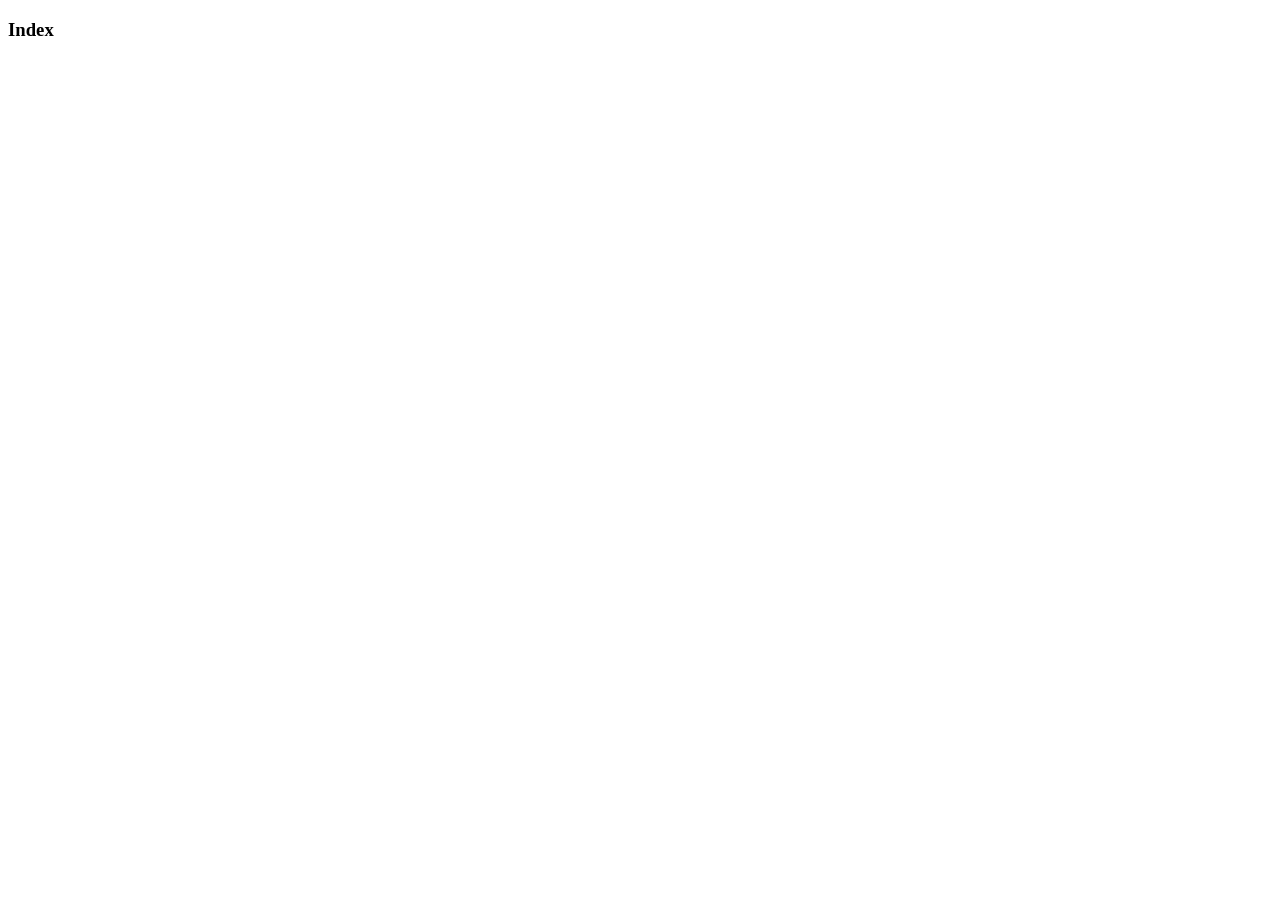
==== commit ec9ea9e8: "initProject" ====
--- a/index.html
+++ b/index.html
@@ -1,147 +1,12 @@
-<!DOCTYPE html>
-<html lang="en">
-  <head>
-    <meta charset="UTF-8" />
-    <meta name="viewport" content="width=device-width, initial-scale=1.0" />
-    <title>Document</title>
-    <link rel="stylesheet" href="/assets/lib/layui/css/layui.css" />
-    <link rel="stylesheet" href="/assets/fonts/iconfont.css" />
-
-    <link rel="stylesheet" href="/assets/css/index.css" />
-  </head>
-  <body class="layui-layout-body">
-    <div class="layui-layout layui-layout-admin">
-      <div class="layui-header">
-        <div class="layui-logo">
-          <img src="/assets/images/logo.png" alt="" />
-        </div>
-        <!-- 头部区域（可配合layui已有的水平导航） -->
-
-        <ul class="layui-nav layui-layout-right">
-          <li class="layui-nav-item">
-            <a href="javascript:;" class="userinfo">
-              <!-- 头像 -->
-              <img src="http://t.cn/RCzsdCq" class="layui-nav-img" />
-              <span class="text-avatar"> A </span>
-
-              个人中心
-            </a>
-            <dl class="layui-nav-child">
-              <dd><a href="">基本资料</a></dd>
-              <dd><a href="">安全设置</a></dd>
-            </dl>
-          </li>
-          <li class="layui-nav-item">
-            <a href="javascript:;" id="btn-logout">
-              <span class="iconfont icon-tuichu"></span>退出</a
-            >
-          </li>
-        </ul>
-      </div>
-
-      <div class="layui-side layui-bg-black">
-        <div class="layui-side-scroll">
-          <!-- 左侧导航区域（可配合layui已有的垂直导航） 
-          layui-nav-itemed
-          -->
-          <!-- 头像 -->
-
-          <div class="userinfo">
-            <img src="http://t.cn/RCzsdCq" class="layui-nav-img" />
-            <span class="text-avatar">A</span>
-            <span id="welcome">欢迎 ***</span>
-          </div>
-
-          <ul class="layui-nav layui-nav-tree" lay-shrink="all">
-            <li class="layui-nav-item layui-this">
-              <a class="" href="/home/dashboard.html" target="fm">
-                <span class="iconfont icon-home"></span>
-                首页</a
-              >
-            </li>
-            <li class="layui-nav-item">
-              <a href="javascript:;">
-                <span class="iconfont icon-16"></span>
-                文章管理</a
-              >
-
-              <!-- 
-<i class="layui-icon layui-icon-app"></i>   
-
-
-               -->
-              <dl class="layui-nav-child">
-                <dd>
-                  <a href="javascript:;"
-                    ><i class="layui-icon layui-icon-app"></i> 文章类别</a
-                  >
-                </dd>
-                <dd>
-                  <a href="javascript:;"
-                    ><i class="layui-icon layui-icon-app"></i> 文章列表</a
-                  >
-                </dd>
-                <dd>
-                  <a href="javascript:;"
-                    ><i class="layui-icon layui-icon-app"></i> 发表文章</a
-                  >
-                </dd>
-              </dl>
-            </li>
-            <li class="layui-nav-item">
-              <a href="javascript:;">
-                <span class="iconfont icon-user"></span>
-                个人中心</a
-              >
-              <dl class="layui-nav-child">
-                <dd>
-                  <a href="javascript:;"
-                    ><i class="layui-icon layui-icon-app"></i> 基本资料</a
-                  >
-                </dd>
-                <dd>
-                  <a href="javascript:;"
-                    ><i class="layui-icon layui-icon-app"></i> 更换头像</a
-                  >
-                </dd>
-                <dd>
-                  <a href="javascript:;"
-                    ><i class="layui-icon layui-icon-app"></i> 重置密码</a
-                  >
-                </dd>
-              </dl>
-            </li>
-          </ul>
-        </div>
-      </div>
-
-      <div class="layui-body">
-        <!-- 内容主体区域 -->
-        <!-- <div style="padding: 15px">内容主体区域</div> -->
-        <iframe name="fm" src="/home/dashboard.html" frameborder="0"></iframe>
-      </div>
-
-      <div class="layui-footer">
-        <!-- 底部固定区域 -->
-        © www.itheima.com - 黑马程序员
-      </div>
-    </div>
-    <script src="/assets/lib/jquery.js"></script>
-
-    <script src="/assets/lib/layui/layui.all.js"></script>
-
-    <script src="/assets/js/utils.js"></script>
-    <script src="/assets/js/index.js"></script>
-  </body>
-</html>
-
-<!-- 
-.icon-tuichu
-.icon-home
-.icon-16
-.icon-user
-
-无用的
-.icon-pinglun
-
- -->
+<!DOCTYPE html>
+<html lang="en">
+<head>
+    <meta charset="UTF-8">
+    <meta name="viewport" content="width=device-width, initial-scale=1.0">
+    <title>Document</title>
+</head>
+<body>
+    <h3>Index</h3>
+    
+</body>
+</html>
